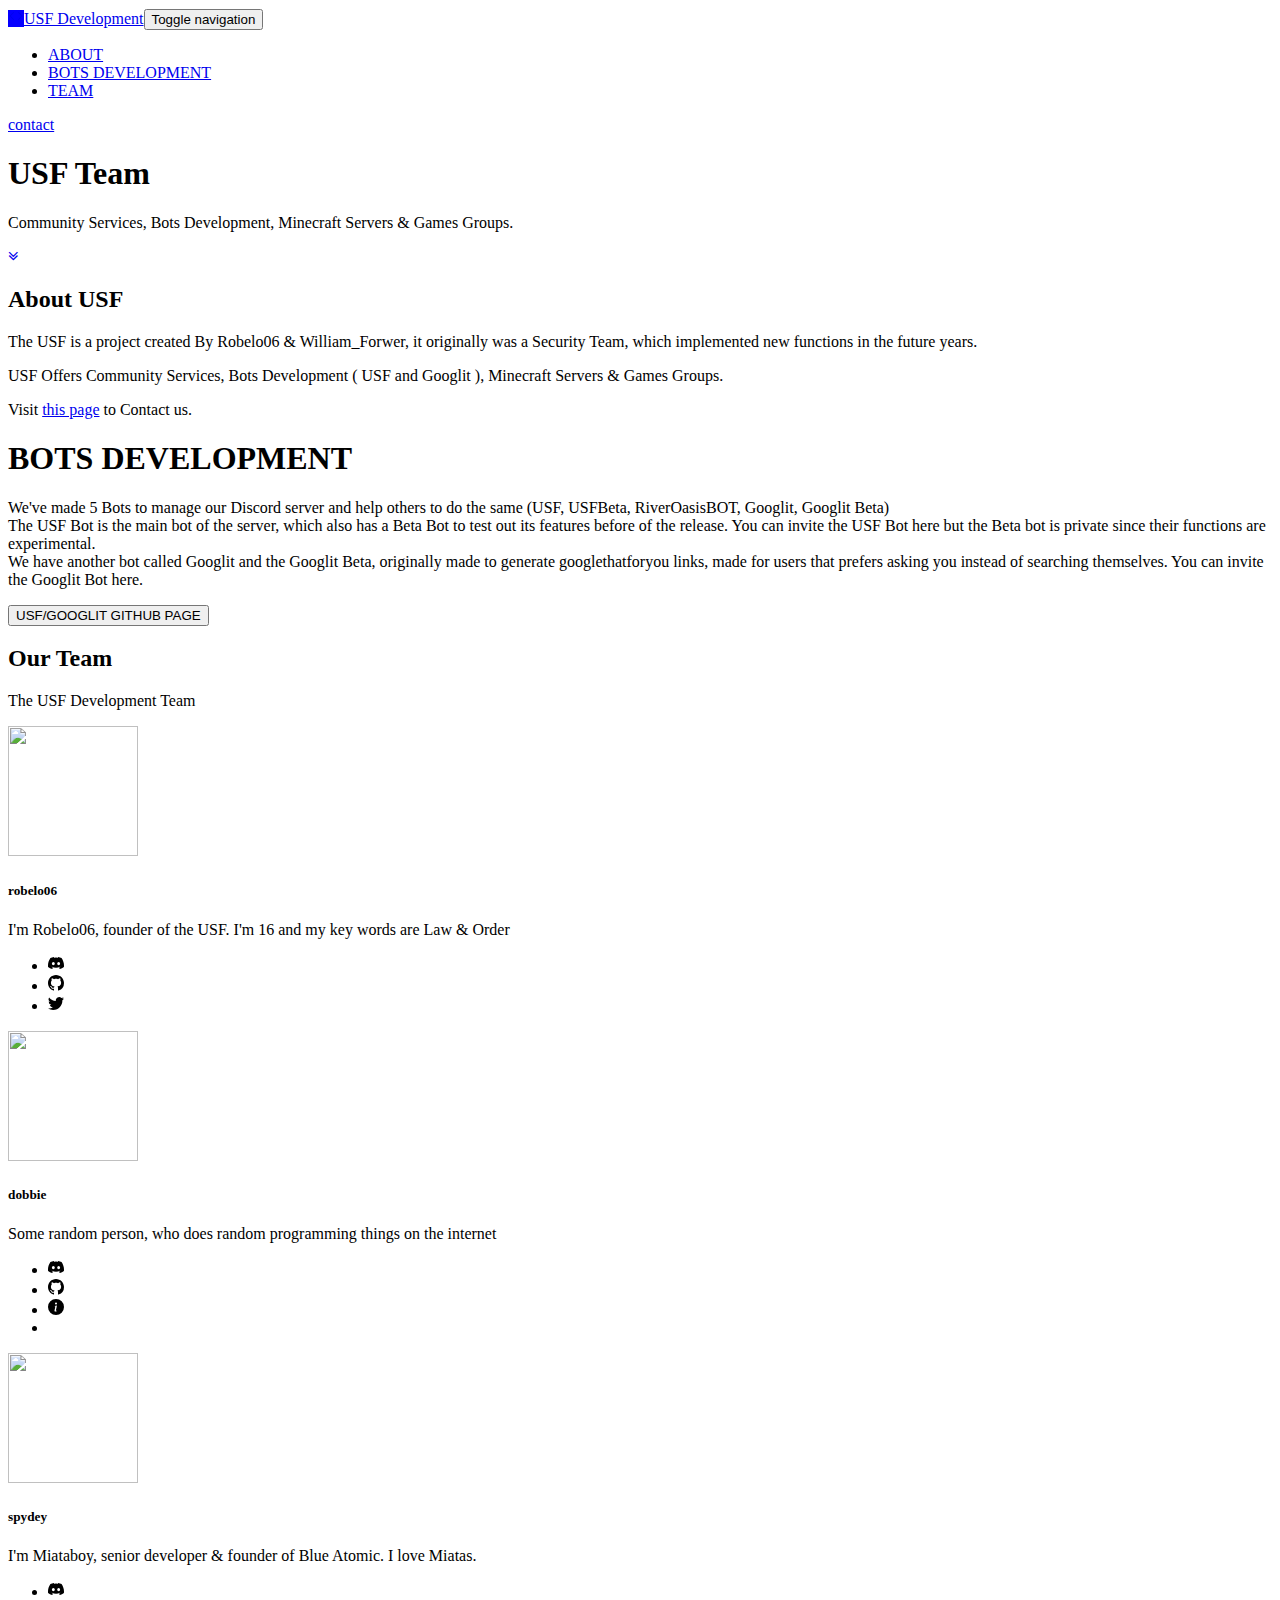
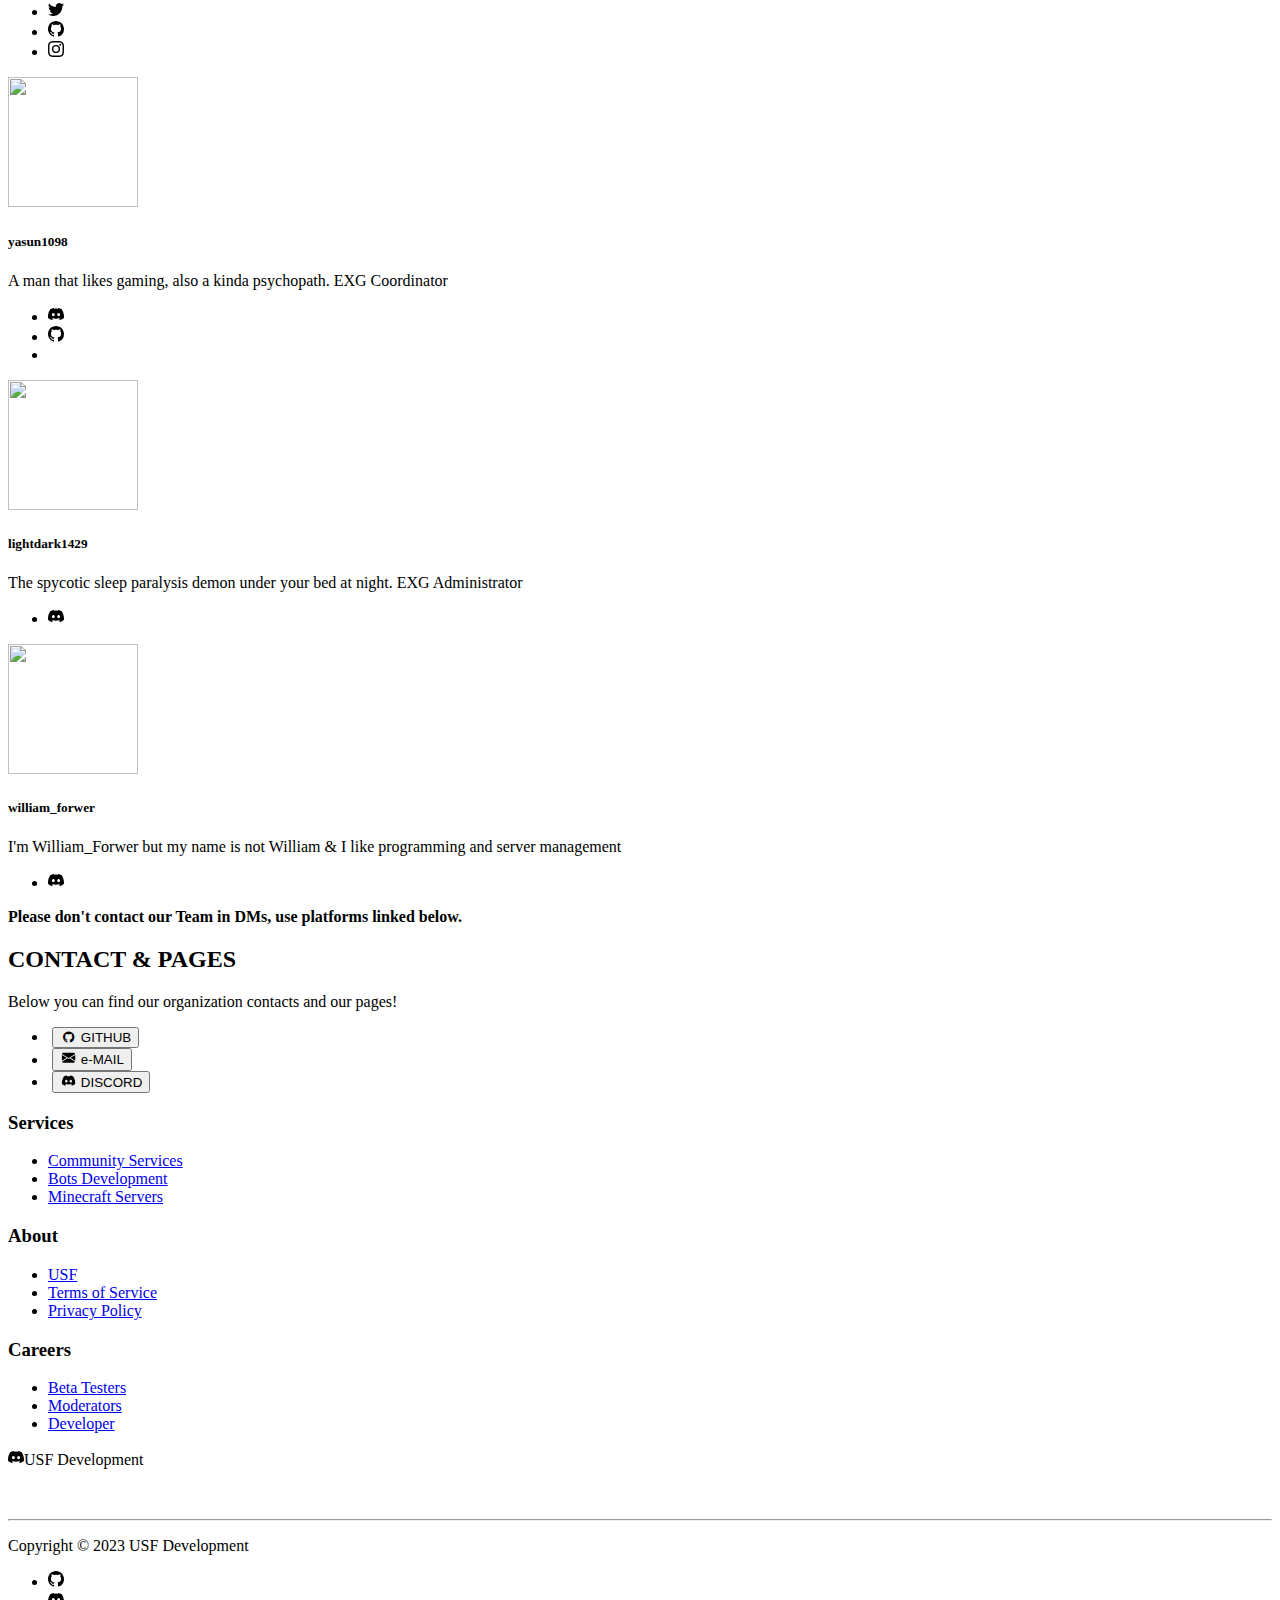
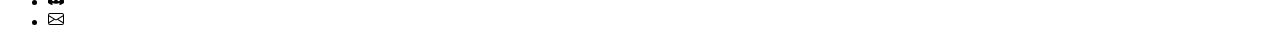
==== index.html @ 5e3c8e04 "added pages html" ====
<!DOCTYPE html><html data-bs-theme="light" lang="en" style="background: url(&quot;assets/img/pexels-pavel-danilyuk-6340791.jpg&quot;) center / cover no-repeat;"><head><meta charset="utf-8"><meta name="viewport" content="width=device-width, initial-scale=1.0, shrink-to-fit=no"><title>USF Main</title><meta name="description" content="Community Services | Discord Bots | Minecraft Servers | Games Groups &amp; More. USF Organization"><link rel="icon" type="image/png" sizes="813x529" href="assets/img/USFteam.png"><link rel="icon" type="image/png" sizes="813x529" href="assets/img/USFteam.png"><link rel="icon" type="image/png" sizes="813x529" href="assets/img/USFteam.png"><link rel="icon" type="image/png" sizes="813x529" href="assets/img/USFteam.png"><link rel="icon" type="image/png" sizes="813x529" href="assets/img/USFteam.png"><link rel="stylesheet" href="assets/bootstrap/css/bootstrap.min.css"><link rel="stylesheet" href="https://cdnjs.cloudflare.com/ajax/libs/font-awesome/4.7.0/css/font-awesome.min.css"><link rel="stylesheet" href="assets/css/styles.min.css"></head><body id="page-top" data-bs-spy="scroll" data-bs-target="#mainNav" data-bs-offset="77"><!-- Start: Navbar Right Links (Dark) --><nav class="navbar navbar-dark navbar-expand-md fixed-top bg-dark py-3"><div class="container"><a class="navbar-brand d-flex align-items-center" href="#"><span class="bs-icon-sm bs-icon-rounded bs-icon-primary d-flex justify-content-center align-items-center me-2 bs-icon" style="background: rgb(5,0,255);"><svg xmlns="http://www.w3.org/2000/svg" width="1em" height="1em" fill="currentColor" viewBox="0 0 16 16" class="bi bi-code">
  <path d="M5.854 4.854a.5.5 0 1 0-.708-.708l-3.5 3.5a.5.5 0 0 0 0 .708l3.5 3.5a.5.5 0 0 0 .708-.708L2.707 8l3.147-3.146zm4.292 0a.5.5 0 0 1 .708-.708l3.5 3.5a.5.5 0 0 1 0 .708l-3.5 3.5a.5.5 0 0 1-.708-.708L13.293 8l-3.147-3.146z"></path>
</svg></span><span>USF Development</span></a><button data-bs-toggle="collapse" class="navbar-toggler" data-bs-target="#navcol-5"><span class="visually-hidden">Toggle navigation</span><span class="navbar-toggler-icon"></span></button><div class="collapse navbar-collapse" id="navcol-5"><ul class="navbar-nav ms-auto"><li class="nav-item"><a class="nav-link active" href="#about" data-bs-target="#about">ABOUT</a></li><li class="nav-item"><a class="nav-link" href="#bots" data-bs-target="#bots">BOTS DEVELOPMENT</a></li><li class="nav-item"><a class="nav-link" href="#team" data-bs-target="#team">TEAM</a></li></ul><a class="btn btn-primary ms-md-2" role="button" href="#contact">contact</a></div></div></nav><!-- End: Navbar Right Links (Dark) --><header class="masthead" style="background-image:url('assets/img/intro-bg.jpg');"><div class="intro-body" style="background: url(&quot;assets/img/USFteam.png&quot;) center / cover;"><div class="container"><div class="row"><div class="col-lg-8 mx-auto" style="background: var(--bs-border-color-translucent);"><h1 class="brand-heading">USF Team</h1><p class="intro-text">Community Services, Bots Development, Minecraft Servers &amp; Games Groups.</p><a class="btn btn-link btn-circle" role="button" href="#about"><i class="fa fa-angle-double-down animated"></i></a></div></div></div></div></header><section class="text-center content-section" id="about" style="background: var(--bs-emphasis-color);"><div class="container"><div class="row"><div class="col-lg-8 mx-auto" style="background: var(--bs-border-color-translucent);"><h2>About USF</h2><p>The USF is a project created By Robelo06 &amp; William_Forwer, it originally was a Security Team, which implemented new functions in the future years.</p><p>USF Offers Community Services, Bots Development ( USF and Googlit ), Minecraft Servers &amp; Games Groups.</p><p>Visit  <a href="#contact-1">this page</a> to Contact us.</p></div></div></div></section><!-- Start: #bots --><section class="text-center download-section content-section" id="bots" style="background: url(&quot;assets/img/Alpha.jpg&quot;) right / cover no-repeat;"><div class="container"><div class="col-lg-8 mx-auto" style="background: var(--bs-border-color-translucent);"><h1 style="color: var(--bs-gray-300);">BOTS DEVELOPMENT</h1><p style="color: var(--bs-gray-300);">We've made 5 Bots to manage our Discord server and help others to do the same (USF, USFBeta, RiverOasisBOT, Googlit, Googlit Beta)<br>The USF Bot is the main bot of the server, which also has a Beta Bot to test out its features before of the release. You can invite the USF Bot here but the Beta bot is private since their functions are experimental.<br>We have another bot called Googlit and the Googlit Beta, originally made to generate googlethatforyou links, made for users that prefers asking you instead of searching themselves. You can invite the Googlit Bot here.</p><a href="https://github.com/USF-Team"><button class="btn btn-primary btn-lg btn-default" type="button" data-bs-target="https://github.com/USF-Team/">USF/GOOGLIT GITHUB PAGE</button></a></div></div></section><!-- End: #bots --><!-- Start: #usfteam --><section class="text-center content-section" id="team" style="background: url(&quot;assets/img/pexels-pavel-danilyuk-6340791.jpg&quot;) top / cover;"><!-- Start: Team --><div class="container py-4 py-xl-5"><div class="row mb-4 mb-lg-5"><div class="col-md-8 col-xl-6 text-center mx-auto" style="background: var(--bs-border-color-translucent);"><h2 style="background: var(--bs-border-color-translucent);">Our Team</h2><p>The USF Development Team</p></div></div><div class="row gy-4 row-cols-2 row-cols-md-4"><div class="col-md-4"><div class="card border-0 shadow-none"><div class="card-body text-center d-flex flex-column align-items-center p-0"><img class="rounded-circle mb-3 fit-cover" width="130" height="130" src="assets/img/Robelo06.jpg"><h5 class="fw-bold text-primary card-title mb-0"><strong>robelo06</strong></h5><p class="text-muted card-text mb-2">I'm Robelo06, founder of the USF. I'm 16 and my key words are Law &amp; Order</p><ul class="list-inline fs-6 text-muted w-100 mb-0"><li class="list-inline-item text-center list-inline-item list-inline-item"><div class="d-flex flex-column align-items-center"><a href="https://discord.com/channels/@me/715898328973574185"><svg class="bi bi-discord" xmlns="http://www.w3.org/2000/svg" width="1em" height="1em" viewbox="0 0 16 16"><path d="M13.545 2.907a13.227 13.227 0 0 0-3.257-1.011.05.05 0 0 0-.052.025c-.141.25-.297.577-.406.833a12.19 12.19 0 0 0-3.658 0 8.258 8.258 0 0 0-.412-.833.051.051 0 0 0-.052-.025c-1.125.194-2.22.534-3.257 1.011a.041.041 0 0 0-.021.018C.356 6.024-.213 9.047.066 12.032c.001.014.01.028.021.037a13.276 13.276 0 0 0 3.995 2.02.05.05 0 0 0 .056-.019c.308-.42.582-.863.818-1.329a.05.05 0 0 0-.01-.059.051.051 0 0 0-.018-.011 8.875 8.875 0 0 1-1.248-.595.05.05 0 0 1-.02-.066.051.051 0 0 1 .015-.019c.084-.063.168-.129.248-.195a.05.05 0 0 1 .051-.007c2.619 1.196 5.454 1.196 8.041 0a.052.052 0 0 1 .053.007c.08.066.164.132.248.195a.051.051 0 0 1-.004.085 8.254 8.254 0 0 1-1.249.594.05.05 0 0 0-.03.03.052.052 0 0 0 .003.041c.24.465.515.909.817 1.329a.05.05 0 0 0 .056.019 13.235 13.235 0 0 0 4.001-2.02.049.049 0 0 0 .021-.037c.334-3.451-.559-6.449-2.366-9.106a.034.034 0 0 0-.02-.019Zm-8.198 7.307c-.789 0-1.438-.724-1.438-1.612 0-.889.637-1.613 1.438-1.613.807 0 1.45.73 1.438 1.613 0 .888-.637 1.612-1.438 1.612Zm5.316 0c-.788 0-1.438-.724-1.438-1.612 0-.889.637-1.613 1.438-1.613.807 0 1.451.73 1.438 1.613 0 .888-.631 1.612-1.438 1.612Z"></path></svg></a></div></li><li class="list-inline-item text-center list-inline-item list-inline-item"><div class="d-flex flex-column align-items-center"><a href="https://github.com/Robelo06"><svg class="bi bi-github" xmlns="http://www.w3.org/2000/svg" width="1em" height="1em" viewbox="0 0 16 16"><path d="M8 0C3.58 0 0 3.58 0 8c0 3.54 2.29 6.53 5.47 7.59.4.07.55-.17.55-.38 0-.19-.01-.82-.01-1.49-2.01.37-2.53-.49-2.69-.94-.09-.23-.48-.94-.82-1.13-.28-.15-.68-.52-.01-.53.63-.01 1.08.58 1.23.82.72 1.21 1.87.87 2.33.66.07-.52.28-.87.51-1.07-1.78-.2-3.64-.89-3.64-3.95 0-.87.31-1.59.82-2.15-.08-.2-.36-1.02.08-2.12 0 0 .67-.21 2.2.82.64-.18 1.32-.27 2-.27.68 0 1.36.09 2 .27 1.53-1.04 2.2-.82 2.2-.82.44 1.1.16 1.92.08 2.12.51.56.82 1.27.82 2.15 0 3.07-1.87 3.75-3.65 3.95.29.25.54.73.54 1.48 0 1.07-.01 1.93-.01 2.2 0 .21.15.46.55.38A8.012 8.012 0 0 0 16 8c0-4.42-3.58-8-8-8z"></path></svg></a></div></li><li class="list-inline-item text-center list-inline-item list-inline-item"><div class="d-flex flex-column align-items-center"><a href="https://twitter.com/Robeus06"><svg class="bi bi-twitter" xmlns="http://www.w3.org/2000/svg" width="1em" height="1em" viewbox="0 0 16 16"><path d="M5.026 15c6.038 0 9.341-5.003 9.341-9.334 0-.14 0-.282-.006-.422A6.685 6.685 0 0 0 16 3.542a6.658 6.658 0 0 1-1.889.518 3.301 3.301 0 0 0 1.447-1.817 6.533 6.533 0 0 1-2.087.793A3.286 3.286 0 0 0 7.875 6.03a9.325 9.325 0 0 1-6.767-3.429 3.289 3.289 0 0 0 1.018 4.382A3.323 3.323 0 0 1 .64 6.575v.045a3.288 3.288 0 0 0 2.632 3.218 3.203 3.203 0 0 1-.865.115 3.23 3.23 0 0 1-.614-.057 3.283 3.283 0 0 0 3.067 2.277A6.588 6.588 0 0 1 .78 13.58a6.32 6.32 0 0 1-.78-.045A9.344 9.344 0 0 0 5.026 15z"></path></svg></a></div></li></ul></div></div></div><div class="col-md-4"><div class="card border-0 shadow-none"><div class="card-body text-center d-flex flex-column align-items-center p-0"><img class="rounded-circle mb-3 fit-cover" width="130" height="130" src="assets/img/Dobbie.jpg"><h5 class="fw-bold text-primary card-title mb-0"><strong>dobbie</strong></h5><p class="text-muted card-text mb-2">Some random person, who does random programming things on the internet</p><ul class="list-inline fs-6 text-muted w-100 mb-0"><li class="list-inline-item text-center"><div class="d-flex flex-column align-items-center"><a href="https://discord.com/channels/@me/820255805257023498"><svg class="bi bi-discord" xmlns="http://www.w3.org/2000/svg" width="1em" height="1em" viewBox="0 0 16 16">
    <path d="M13.545 2.907a13.227 13.227 0 0 0-3.257-1.011.05.05 0 0 0-.052.025c-.141.25-.297.577-.406.833a12.19 12.19 0 0 0-3.658 0 8.258 8.258 0 0 0-.412-.833.051.051 0 0 0-.052-.025c-1.125.194-2.22.534-3.257 1.011a.041.041 0 0 0-.021.018C.356 6.024-.213 9.047.066 12.032c.001.014.01.028.021.037a13.276 13.276 0 0 0 3.995 2.02.05.05 0 0 0 .056-.019c.308-.42.582-.863.818-1.329a.05.05 0 0 0-.01-.059.051.051 0 0 0-.018-.011 8.875 8.875 0 0 1-1.248-.595.05.05 0 0 1-.02-.066.051.051 0 0 1 .015-.019c.084-.063.168-.129.248-.195a.05.05 0 0 1 .051-.007c2.619 1.196 5.454 1.196 8.041 0a.052.052 0 0 1 .053.007c.08.066.164.132.248.195a.051.051 0 0 1-.004.085 8.254 8.254 0 0 1-1.249.594.05.05 0 0 0-.03.03.052.052 0 0 0 .003.041c.24.465.515.909.817 1.329a.05.05 0 0 0 .056.019 13.235 13.235 0 0 0 4.001-2.02.049.049 0 0 0 .021-.037c.334-3.451-.559-6.449-2.366-9.106a.034.034 0 0 0-.02-.019Zm-8.198 7.307c-.789 0-1.438-.724-1.438-1.612 0-.889.637-1.613 1.438-1.613.807 0 1.45.73 1.438 1.613 0 .888-.637 1.612-1.438 1.612Zm5.316 0c-.788 0-1.438-.724-1.438-1.612 0-.889.637-1.613 1.438-1.613.807 0 1.451.73 1.438 1.613 0 .888-.631 1.612-1.438 1.612Z"></path>
    </svg></a></div></li><li class="list-inline-item text-center"><div class="d-flex flex-column align-items-center"><a href="https://github.com/Dobby-progam"><svg class="bi bi-github" xmlns="http://www.w3.org/2000/svg" width="1em" height="1em" viewBox="0 0 16 16">
    <path d="M8 0C3.58 0 0 3.58 0 8c0 3.54 2.29 6.53 5.47 7.59.4.07.55-.17.55-.38 0-.19-.01-.82-.01-1.49-2.01.37-2.53-.49-2.69-.94-.09-.23-.48-.94-.82-1.13-.28-.15-.68-.52-.01-.53.63-.01 1.08.58 1.23.82.72 1.21 1.87.87 2.33.66.07-.52.28-.87.51-1.07-1.78-.2-3.64-.89-3.64-3.95 0-.87.31-1.59.82-2.15-.08-.2-.36-1.02.08-2.12 0 0 .67-.21 2.2.82.64-.18 1.32-.27 2-.27.68 0 1.36.09 2 .27 1.53-1.04 2.2-.82 2.2-.82.44 1.1.16 1.92.08 2.12.51.56.82 1.27.82 2.15 0 3.07-1.87 3.75-3.65 3.95.29.25.54.73.54 1.48 0 1.07-.01 1.93-.01 2.2 0 .21.15.46.55.38A8.012 8.012 0 0 0 16 8c0-4.42-3.58-8-8-8z"></path>
    </svg></a></div></li><li class="list-inline-item text-center"><div class="d-flex flex-column align-items-center"><a href="http://dobbie.eu.org/"><svg class="bi bi-info-circle-fill" xmlns="http://www.w3.org/2000/svg" width="1em" height="1em" viewBox="0 0 16 16">
    <path d="M8 16A8 8 0 1 0 8 0a8 8 0 0 0 0 16zm.93-9.412-1 4.705c-.07.34.029.533.304.533.194 0 .487-.07.686-.246l-.088.416c-.287.346-.92.598-1.465.598-.703 0-1.002-.422-.808-1.319l.738-3.468c.064-.293.006-.399-.287-.47l-.451-.081.082-.381 2.29-.287zM8 5.5a1 1 0 1 1 0-2 1 1 0 0 1 0 2z"></path>
    </svg></a></div></li><li class="list-inline-item text-center"><div class="d-flex flex-column align-items-center"></div></li></ul></div></div></div><div class="col-md-4"><div class="card border-0 shadow-none"><div class="card-body text-center d-flex flex-column align-items-center p-0"><img class="rounded-circle mb-3 fit-cover" width="130" height="130" src="assets/img/spyro.jpg"><h5 class="fw-bold text-primary card-title mb-0">spydey</h5><p class="text-muted card-text mb-2">I'm Miataboy, senior developer &amp; founder of Blue Atomic. I love Miatas.</p><ul class="list-inline fs-6 text-muted w-100 mb-0"><li class="list-inline-item text-center"><div class="d-flex flex-column align-items-center"><a href="https://discord.com/channels/@me/839237573595365406"><svg class="bi bi-discord" xmlns="http://www.w3.org/2000/svg" width="1em" height="1em" viewBox="0 0 16 16">
    <path d="M13.545 2.907a13.227 13.227 0 0 0-3.257-1.011.05.05 0 0 0-.052.025c-.141.25-.297.577-.406.833a12.19 12.19 0 0 0-3.658 0 8.258 8.258 0 0 0-.412-.833.051.051 0 0 0-.052-.025c-1.125.194-2.22.534-3.257 1.011a.041.041 0 0 0-.021.018C.356 6.024-.213 9.047.066 12.032c.001.014.01.028.021.037a13.276 13.276 0 0 0 3.995 2.02.05.05 0 0 0 .056-.019c.308-.42.582-.863.818-1.329a.05.05 0 0 0-.01-.059.051.051 0 0 0-.018-.011 8.875 8.875 0 0 1-1.248-.595.05.05 0 0 1-.02-.066.051.051 0 0 1 .015-.019c.084-.063.168-.129.248-.195a.05.05 0 0 1 .051-.007c2.619 1.196 5.454 1.196 8.041 0a.052.052 0 0 1 .053.007c.08.066.164.132.248.195a.051.051 0 0 1-.004.085 8.254 8.254 0 0 1-1.249.594.05.05 0 0 0-.03.03.052.052 0 0 0 .003.041c.24.465.515.909.817 1.329a.05.05 0 0 0 .056.019 13.235 13.235 0 0 0 4.001-2.02.049.049 0 0 0 .021-.037c.334-3.451-.559-6.449-2.366-9.106a.034.034 0 0 0-.02-.019Zm-8.198 7.307c-.789 0-1.438-.724-1.438-1.612 0-.889.637-1.613 1.438-1.613.807 0 1.45.73 1.438 1.613 0 .888-.637 1.612-1.438 1.612Zm5.316 0c-.788 0-1.438-.724-1.438-1.612 0-.889.637-1.613 1.438-1.613.807 0 1.451.73 1.438 1.613 0 .888-.631 1.612-1.438 1.612Z"></path>
    </svg></a></div></li><li class="list-inline-item text-center"><div class="d-flex flex-column align-items-center"><a href="https://twitter.com/MiataBoyMX"><svg class="bi bi-twitter" xmlns="http://www.w3.org/2000/svg" width="1em" height="1em" viewBox="0 0 16 16">
    <path d="M5.026 15c6.038 0 9.341-5.003 9.341-9.334 0-.14 0-.282-.006-.422A6.685 6.685 0 0 0 16 3.542a6.658 6.658 0 0 1-1.889.518 3.301 3.301 0 0 0 1.447-1.817 6.533 6.533 0 0 1-2.087.793A3.286 3.286 0 0 0 7.875 6.03a9.325 9.325 0 0 1-6.767-3.429 3.289 3.289 0 0 0 1.018 4.382A3.323 3.323 0 0 1 .64 6.575v.045a3.288 3.288 0 0 0 2.632 3.218 3.203 3.203 0 0 1-.865.115 3.23 3.23 0 0 1-.614-.057 3.283 3.283 0 0 0 3.067 2.277A6.588 6.588 0 0 1 .78 13.58a6.32 6.32 0 0 1-.78-.045A9.344 9.344 0 0 0 5.026 15z"></path>
    </svg></a></div></li><li class="list-inline-item text-center"><div class="d-flex flex-column align-items-center"><a href="https://github.com/MiataBoy"><svg class="bi bi-github" xmlns="http://www.w3.org/2000/svg" width="1em" height="1em" viewBox="0 0 16 16">
    <path d="M8 0C3.58 0 0 3.58 0 8c0 3.54 2.29 6.53 5.47 7.59.4.07.55-.17.55-.38 0-.19-.01-.82-.01-1.49-2.01.37-2.53-.49-2.69-.94-.09-.23-.48-.94-.82-1.13-.28-.15-.68-.52-.01-.53.63-.01 1.08.58 1.23.82.72 1.21 1.87.87 2.33.66.07-.52.28-.87.51-1.07-1.78-.2-3.64-.89-3.64-3.95 0-.87.31-1.59.82-2.15-.08-.2-.36-1.02.08-2.12 0 0 .67-.21 2.2.82.64-.18 1.32-.27 2-.27.68 0 1.36.09 2 .27 1.53-1.04 2.2-.82 2.2-.82.44 1.1.16 1.92.08 2.12.51.56.82 1.27.82 2.15 0 3.07-1.87 3.75-3.65 3.95.29.25.54.73.54 1.48 0 1.07-.01 1.93-.01 2.2 0 .21.15.46.55.38A8.012 8.012 0 0 0 16 8c0-4.42-3.58-8-8-8z"></path>
    </svg></a></div></li><li class="list-inline-item text-center"><div class="d-flex flex-column align-items-center"><a href="https://instagram.com/MiataBoySpyro"><svg class="bi bi-instagram" xmlns="http://www.w3.org/2000/svg" width="1em" height="1em" viewBox="0 0 16 16">
    <path d="M8 0C5.829 0 5.556.01 4.703.048 3.85.088 3.269.222 2.76.42a3.917 3.917 0 0 0-1.417.923A3.927 3.927 0 0 0 .42 2.76C.222 3.268.087 3.85.048 4.7.01 5.555 0 5.827 0 8.001c0 2.172.01 2.444.048 3.297.04.852.174 1.433.372 1.942.205.526.478.972.923 1.417.444.445.89.719 1.416.923.51.198 1.09.333 1.942.372C5.555 15.99 5.827 16 8 16s2.444-.01 3.298-.048c.851-.04 1.434-.174 1.943-.372a3.916 3.916 0 0 0 1.416-.923c.445-.445.718-.891.923-1.417.197-.509.332-1.09.372-1.942C15.99 10.445 16 10.173 16 8s-.01-2.445-.048-3.299c-.04-.851-.175-1.433-.372-1.941a3.926 3.926 0 0 0-.923-1.417A3.911 3.911 0 0 0 13.24.42c-.51-.198-1.092-.333-1.943-.372C10.443.01 10.172 0 7.998 0h.003zm-.717 1.442h.718c2.136 0 2.389.007 3.232.046.78.035 1.204.166 1.486.275.373.145.64.319.92.599.28.28.453.546.598.92.11.281.24.705.275 1.485.039.843.047 1.096.047 3.231s-.008 2.389-.047 3.232c-.035.78-.166 1.203-.275 1.485a2.47 2.47 0 0 1-.599.919c-.28.28-.546.453-.92.598-.28.11-.704.24-1.485.276-.843.038-1.096.047-3.232.047s-2.39-.009-3.233-.047c-.78-.036-1.203-.166-1.485-.276a2.478 2.478 0 0 1-.92-.598 2.48 2.48 0 0 1-.6-.92c-.109-.281-.24-.705-.275-1.485-.038-.843-.046-1.096-.046-3.233 0-2.136.008-2.388.046-3.231.036-.78.166-1.204.276-1.486.145-.373.319-.64.599-.92.28-.28.546-.453.92-.598.282-.11.705-.24 1.485-.276.738-.034 1.024-.044 2.515-.045v.002zm4.988 1.328a.96.96 0 1 0 0 1.92.96.96 0 0 0 0-1.92zm-4.27 1.122a4.109 4.109 0 1 0 0 8.217 4.109 4.109 0 0 0 0-8.217zm0 1.441a2.667 2.667 0 1 1 0 5.334 2.667 2.667 0 0 1 0-5.334z"></path>
    </svg></a></div></li></ul></div></div></div></div><p></p><div class="row gy-4 row-cols-2 row-cols-md-4"><div class="col-md-4"><div class="card border-0 shadow-none"><div class="card-body text-center d-flex flex-column align-items-center p-0"><img class="rounded-circle mb-3 fit-cover" width="130" height="130" src="assets/img/yasun1098.jpg"><h5 class="fw-bold text-primary card-title mb-0"><strong>yasun1098</strong></h5><p class="text-muted card-text mb-2">A man that likes gaming, also a kinda psychopath. EXG Coordinator</p><ul class="list-inline fs-6 text-muted w-100 mb-0"><li class="list-inline-item text-center list-inline-item list-inline-item"><div class="d-flex flex-column align-items-center"><a href="https://discord.com/channels/@me/1006139155161567292"><svg class="bi bi-discord" xmlns="http://www.w3.org/2000/svg" width="1em" height="1em" viewbox="0 0 16 16"><path d="M13.545 2.907a13.227 13.227 0 0 0-3.257-1.011.05.05 0 0 0-.052.025c-.141.25-.297.577-.406.833a12.19 12.19 0 0 0-3.658 0 8.258 8.258 0 0 0-.412-.833.051.051 0 0 0-.052-.025c-1.125.194-2.22.534-3.257 1.011a.041.041 0 0 0-.021.018C.356 6.024-.213 9.047.066 12.032c.001.014.01.028.021.037a13.276 13.276 0 0 0 3.995 2.02.05.05 0 0 0 .056-.019c.308-.42.582-.863.818-1.329a.05.05 0 0 0-.01-.059.051.051 0 0 0-.018-.011 8.875 8.875 0 0 1-1.248-.595.05.05 0 0 1-.02-.066.051.051 0 0 1 .015-.019c.084-.063.168-.129.248-.195a.05.05 0 0 1 .051-.007c2.619 1.196 5.454 1.196 8.041 0a.052.052 0 0 1 .053.007c.08.066.164.132.248.195a.051.051 0 0 1-.004.085 8.254 8.254 0 0 1-1.249.594.05.05 0 0 0-.03.03.052.052 0 0 0 .003.041c.24.465.515.909.817 1.329a.05.05 0 0 0 .056.019 13.235 13.235 0 0 0 4.001-2.02.049.049 0 0 0 .021-.037c.334-3.451-.559-6.449-2.366-9.106a.034.034 0 0 0-.02-.019Zm-8.198 7.307c-.789 0-1.438-.724-1.438-1.612 0-.889.637-1.613 1.438-1.613.807 0 1.45.73 1.438 1.613 0 .888-.637 1.612-1.438 1.612Zm5.316 0c-.788 0-1.438-.724-1.438-1.612 0-.889.637-1.613 1.438-1.613.807 0 1.451.73 1.438 1.613 0 .888-.631 1.612-1.438 1.612Z"></path></svg></a></div></li><li class="list-inline-item text-center list-inline-item list-inline-item"><div class="d-flex flex-column align-items-center"><a href="https://github.com/SABINNE1098"><svg class="bi bi-github" xmlns="http://www.w3.org/2000/svg" width="1em" height="1em" viewbox="0 0 16 16"><path d="M8 0C3.58 0 0 3.58 0 8c0 3.54 2.29 6.53 5.47 7.59.4.07.55-.17.55-.38 0-.19-.01-.82-.01-1.49-2.01.37-2.53-.49-2.69-.94-.09-.23-.48-.94-.82-1.13-.28-.15-.68-.52-.01-.53.63-.01 1.08.58 1.23.82.72 1.21 1.87.87 2.33.66.07-.52.28-.87.51-1.07-1.78-.2-3.64-.89-3.64-3.95 0-.87.31-1.59.82-2.15-.08-.2-.36-1.02.08-2.12 0 0 .67-.21 2.2.82.64-.18 1.32-.27 2-.27.68 0 1.36.09 2 .27 1.53-1.04 2.2-.82 2.2-.82.44 1.1.16 1.92.08 2.12.51.56.82 1.27.82 2.15 0 3.07-1.87 3.75-3.65 3.95.29.25.54.73.54 1.48 0 1.07-.01 1.93-.01 2.2 0 .21.15.46.55.38A8.012 8.012 0 0 0 16 8c0-4.42-3.58-8-8-8z"></path></svg></a></div></li><li class="list-inline-item text-center list-inline-item list-inline-item"><div class="d-flex flex-column align-items-center"></div></li></ul></div></div></div><div class="col-md-4"><div class="card border-0 shadow-none"><div class="card-body text-center d-flex flex-column align-items-center p-0"><img class="rounded-circle mb-3 fit-cover" width="130" height="130" src="assets/img/Lightdark1429.jpg"><h5 class="fw-bold text-primary card-title mb-0"><strong>lightdark1429</strong></h5><p class="text-muted card-text mb-2">The spycotic sleep paralysis demon under your bed at night. EXG Administrator</p><ul class="list-inline fs-6 text-muted w-100 mb-0"><li class="list-inline-item text-center"><div class="d-flex flex-column align-items-center"><a href="https://discord.com/channels/@me/1003309247439839292"><svg class="bi bi-discord" xmlns="http://www.w3.org/2000/svg" width="1em" height="1em" viewBox="0 0 16 16">
    <path d="M13.545 2.907a13.227 13.227 0 0 0-3.257-1.011.05.05 0 0 0-.052.025c-.141.25-.297.577-.406.833a12.19 12.19 0 0 0-3.658 0 8.258 8.258 0 0 0-.412-.833.051.051 0 0 0-.052-.025c-1.125.194-2.22.534-3.257 1.011a.041.041 0 0 0-.021.018C.356 6.024-.213 9.047.066 12.032c.001.014.01.028.021.037a13.276 13.276 0 0 0 3.995 2.02.05.05 0 0 0 .056-.019c.308-.42.582-.863.818-1.329a.05.05 0 0 0-.01-.059.051.051 0 0 0-.018-.011 8.875 8.875 0 0 1-1.248-.595.05.05 0 0 1-.02-.066.051.051 0 0 1 .015-.019c.084-.063.168-.129.248-.195a.05.05 0 0 1 .051-.007c2.619 1.196 5.454 1.196 8.041 0a.052.052 0 0 1 .053.007c.08.066.164.132.248.195a.051.051 0 0 1-.004.085 8.254 8.254 0 0 1-1.249.594.05.05 0 0 0-.03.03.052.052 0 0 0 .003.041c.24.465.515.909.817 1.329a.05.05 0 0 0 .056.019 13.235 13.235 0 0 0 4.001-2.02.049.049 0 0 0 .021-.037c.334-3.451-.559-6.449-2.366-9.106a.034.034 0 0 0-.02-.019Zm-8.198 7.307c-.789 0-1.438-.724-1.438-1.612 0-.889.637-1.613 1.438-1.613.807 0 1.45.73 1.438 1.613 0 .888-.637 1.612-1.438 1.612Zm5.316 0c-.788 0-1.438-.724-1.438-1.612 0-.889.637-1.613 1.438-1.613.807 0 1.451.73 1.438 1.613 0 .888-.631 1.612-1.438 1.612Z"></path>
    </svg></a></div></li></ul></div></div></div><div class="col-md-4"><div class="card border-0 shadow-none"><div class="card-body text-center d-flex flex-column align-items-center p-0"><img class="rounded-circle mb-3 fit-cover" width="130" height="130" src="assets/img/William_Forwer.jpg"><h5 class="fw-bold text-primary card-title mb-0">william_forwer</h5><p class="text-muted card-text mb-2">I'm William_Forwer but my name is not William &amp; I like programming and server management</p><ul class="list-inline fs-6 text-muted w-100 mb-0"><li class="list-inline-item text-center"><div class="d-flex flex-column align-items-center"><a href="https://discord.com/channels/@me/964902221634482216"><svg class="bi bi-discord" xmlns="http://www.w3.org/2000/svg" width="1em" height="1em" viewBox="0 0 16 16">
    <path d="M13.545 2.907a13.227 13.227 0 0 0-3.257-1.011.05.05 0 0 0-.052.025c-.141.25-.297.577-.406.833a12.19 12.19 0 0 0-3.658 0 8.258 8.258 0 0 0-.412-.833.051.051 0 0 0-.052-.025c-1.125.194-2.22.534-3.257 1.011a.041.041 0 0 0-.021.018C.356 6.024-.213 9.047.066 12.032c.001.014.01.028.021.037a13.276 13.276 0 0 0 3.995 2.02.05.05 0 0 0 .056-.019c.308-.42.582-.863.818-1.329a.05.05 0 0 0-.01-.059.051.051 0 0 0-.018-.011 8.875 8.875 0 0 1-1.248-.595.05.05 0 0 1-.02-.066.051.051 0 0 1 .015-.019c.084-.063.168-.129.248-.195a.05.05 0 0 1 .051-.007c2.619 1.196 5.454 1.196 8.041 0a.052.052 0 0 1 .053.007c.08.066.164.132.248.195a.051.051 0 0 1-.004.085 8.254 8.254 0 0 1-1.249.594.05.05 0 0 0-.03.03.052.052 0 0 0 .003.041c.24.465.515.909.817 1.329a.05.05 0 0 0 .056.019 13.235 13.235 0 0 0 4.001-2.02.049.049 0 0 0 .021-.037c.334-3.451-.559-6.449-2.366-9.106a.034.034 0 0 0-.02-.019Zm-8.198 7.307c-.789 0-1.438-.724-1.438-1.612 0-.889.637-1.613 1.438-1.613.807 0 1.45.73 1.438 1.613 0 .888-.637 1.612-1.438 1.612Zm5.316 0c-.788 0-1.438-.724-1.438-1.612 0-.889.637-1.613 1.438-1.613.807 0 1.451.73 1.438 1.613 0 .888-.631 1.612-1.438 1.612Z"></path>
    </svg></a></div></li></ul></div></div></div></div><div class="row gy-4 row-cols-2 row-cols-md-4"><div class="col-md-4"><div class="card border-0 shadow-none"></div></div><div class="col-md-4"><div class="card border-0 shadow-none"></div></div><div class="col-md-3"><div class="card border-0 shadow-none"></div></div></div></div><!-- End: Team --><p style="background: var(--bs-border-color-translucent);"><strong>Please don't contact our Team in DMs, use platforms linked below.</strong></p></section><!-- End: #usfteam --><!-- Start: #contact --><section class="text-center content-section" id="contact" style="background: url(&quot;assets/img/Wall.avif&quot;) center / contain no-repeat;"><div class="row"><div class="col-lg-8 mx-auto" style="background: var(--bs-border-color-translucent);"><h2>CONTACT &amp; PAGES</h2><p>Below you can find our organization contacts and our pages!</p><ul class="list-inline banner-social-buttons"><li class="list-inline-item">&nbsp;<a href="https://github.com/USF-Team"><button class="btn btn-primary btn-lg btn-default" type="button"><i class="fa fa-github fa-fw"></i><span class="network-name"> GITHUB</span></button></a></li><li class="list-inline-item">&nbsp;<a href="mailto:usfdiscordteam@gmail.com"><button class="btn btn-primary btn-lg btn-default" type="button"><svg class="bi bi-envelope-fill fa-fw" xmlns="http://www.w3.org/2000/svg" width="1em" height="1em" fill="currentColor" viewBox="0 0 16 16">
        <path d="M.05 3.555A2 2 0 0 1 2 2h12a2 2 0 0 1 1.95 1.555L8 8.414.05 3.555ZM0 4.697v7.104l5.803-3.558L0 4.697ZM6.761 8.83l-6.57 4.027A2 2 0 0 0 2 14h12a2 2 0 0 0 1.808-1.144l-6.57-4.027L8 9.586l-1.239-.757Zm3.436-.586L16 11.801V4.697l-5.803 3.546Z"></path>
    </svg><span class="network-name"> e-MAIL</span></button></a></li><li class="list-inline-item">&nbsp;<a href="https://dsc.gg/usfteam"><button class="btn btn-primary btn-lg btn-default" type="button"><svg class="bi bi-discord fa-fw" xmlns="http://www.w3.org/2000/svg" width="1em" height="1em" fill="currentColor" viewBox="0 0 16 16">
        <path d="M13.545 2.907a13.227 13.227 0 0 0-3.257-1.011.05.05 0 0 0-.052.025c-.141.25-.297.577-.406.833a12.19 12.19 0 0 0-3.658 0 8.258 8.258 0 0 0-.412-.833.051.051 0 0 0-.052-.025c-1.125.194-2.22.534-3.257 1.011a.041.041 0 0 0-.021.018C.356 6.024-.213 9.047.066 12.032c.001.014.01.028.021.037a13.276 13.276 0 0 0 3.995 2.02.05.05 0 0 0 .056-.019c.308-.42.582-.863.818-1.329a.05.05 0 0 0-.01-.059.051.051 0 0 0-.018-.011 8.875 8.875 0 0 1-1.248-.595.05.05 0 0 1-.02-.066.051.051 0 0 1 .015-.019c.084-.063.168-.129.248-.195a.05.05 0 0 1 .051-.007c2.619 1.196 5.454 1.196 8.041 0a.052.052 0 0 1 .053.007c.08.066.164.132.248.195a.051.051 0 0 1-.004.085 8.254 8.254 0 0 1-1.249.594.05.05 0 0 0-.03.03.052.052 0 0 0 .003.041c.24.465.515.909.817 1.329a.05.05 0 0 0 .056.019 13.235 13.235 0 0 0 4.001-2.02.049.049 0 0 0 .021-.037c.334-3.451-.559-6.449-2.366-9.106a.034.034 0 0 0-.02-.019Zm-8.198 7.307c-.789 0-1.438-.724-1.438-1.612 0-.889.637-1.613 1.438-1.613.807 0 1.45.73 1.438 1.613 0 .888-.637 1.612-1.438 1.612Zm5.316 0c-.788 0-1.438-.724-1.438-1.612 0-.889.637-1.613 1.438-1.613.807 0 1.451.73 1.438 1.613 0 .888-.631 1.612-1.438 1.612Z"></path>
    </svg><span class="network-name"> DISCORD</span></button></a></li></ul></div></div><div class="row gy-4 row-cols-2 row-cols-md-4"><div class="col-md-4"><div class="card border-0 shadow-none"></div></div><div class="col-md-4"><div class="card border-0 shadow-none"></div></div><div class="col-md-3"><div class="card border-0 shadow-none"></div></div></div></section><!-- End: #contact --><!-- Start: Map Clean --><div class="map-clean"></div><!-- End: Map Clean --><footer><div class="container text-center"><p></p></div><!-- Start: Footer Dark Multi Column --><footer class="text-white bg-dark"><div class="container py-4 py-lg-5"><div class="row justify-content-center"><!-- Start: Services --><div class="col-sm-4 col-md-3 text-center text-lg-start d-flex flex-column"><h3 class="fs-6 text-white">Services</h3><ul class="list-unstyled"><li><a class="link-light" href="https://dsc.gg/usfteam">Community Services</a></li><li><a class="link-light" href="#bots">Bots Development</a></li><li><a class="link-light" href="https://dsc.gg/usfteam">Minecraft Servers</a></li></ul></div><!-- End: Services --><!-- Start: About --><div class="col-sm-4 col-md-3 text-center text-lg-start d-flex flex-column"><h3 class="fs-6 text-white">About</h3><ul class="list-unstyled"><li><a class="link-light" href="#about">USF</a></li><li><a class="link-light" href="tos.html">Terms of Service</a></li><li><a class="link-light" href="tos.html#pp">Privacy Policy</a></li></ul></div><!-- End: About --><!-- Start: Careers --><div class="col-sm-4 col-md-3 text-center text-lg-start d-flex flex-column"><h3 class="fs-6 text-white">Careers</h3><ul class="list-unstyled"><li><a class="link-light" href="careers.html#beta">Beta Testers</a></li><li><a class="link-light" href="careers.html#mod">Moderators</a></li><li><a class="link-light" href="careers.html#team">Developer</a></li></ul></div><!-- End: Careers --><!-- Start: Social Icons --><div class="col-lg-3 text-center text-lg-start d-flex flex-column align-items-center order-first align-items-lg-start order-lg-last"><div class="fw-bold d-flex align-items-center mb-2"><span class="bs-icon-sm bs-icon-rounded bs-icon-primary d-flex justify-content-center align-items-center bs-icon me-2"><svg xmlns="http://www.w3.org/2000/svg" width="1em" height="1em" fill="currentColor" viewBox="0 0 16 16" class="bi bi-discord fs-5">
  <path d="M13.545 2.907a13.227 13.227 0 0 0-3.257-1.011.05.05 0 0 0-.052.025c-.141.25-.297.577-.406.833a12.19 12.19 0 0 0-3.658 0 8.258 8.258 0 0 0-.412-.833.051.051 0 0 0-.052-.025c-1.125.194-2.22.534-3.257 1.011a.041.041 0 0 0-.021.018C.356 6.024-.213 9.047.066 12.032c.001.014.01.028.021.037a13.276 13.276 0 0 0 3.995 2.02.05.05 0 0 0 .056-.019c.308-.42.582-.863.818-1.329a.05.05 0 0 0-.01-.059.051.051 0 0 0-.018-.011 8.875 8.875 0 0 1-1.248-.595.05.05 0 0 1-.02-.066.051.051 0 0 1 .015-.019c.084-.063.168-.129.248-.195a.05.05 0 0 1 .051-.007c2.619 1.196 5.454 1.196 8.041 0a.052.052 0 0 1 .053.007c.08.066.164.132.248.195a.051.051 0 0 1-.004.085 8.254 8.254 0 0 1-1.249.594.05.05 0 0 0-.03.03.052.052 0 0 0 .003.041c.24.465.515.909.817 1.329a.05.05 0 0 0 .056.019 13.235 13.235 0 0 0 4.001-2.02.049.049 0 0 0 .021-.037c.334-3.451-.559-6.449-2.366-9.106a.034.034 0 0 0-.02-.019Zm-8.198 7.307c-.789 0-1.438-.724-1.438-1.612 0-.889.637-1.613 1.438-1.613.807 0 1.45.73 1.438 1.613 0 .888-.637 1.612-1.438 1.612Zm5.316 0c-.788 0-1.438-.724-1.438-1.612 0-.889.637-1.613 1.438-1.613.807 0 1.451.73 1.438 1.613 0 .888-.631 1.612-1.438 1.612Z"></path>
</svg></span><span>USF Development</span></div><p class="text-muted"><span style="color: rgb(255, 255, 255);">Community Services, Bots Development, Minecraft Servers &amp; Games Groups</span></p></div><!-- End: Social Icons --></div><hr><div class="d-flex justify-content-between align-items-center pt-3"><p class="mb-0">Copyright © 2023 USF Development</p><ul class="list-inline mb-0"><li class="list-inline-item"><svg xmlns="http://www.w3.org/2000/svg" width="1em" height="1em" fill="currentColor" viewBox="0 0 16 16" class="bi bi-github">
  <path d="M8 0C3.58 0 0 3.58 0 8c0 3.54 2.29 6.53 5.47 7.59.4.07.55-.17.55-.38 0-.19-.01-.82-.01-1.49-2.01.37-2.53-.49-2.69-.94-.09-.23-.48-.94-.82-1.13-.28-.15-.68-.52-.01-.53.63-.01 1.08.58 1.23.82.72 1.21 1.87.87 2.33.66.07-.52.28-.87.51-1.07-1.78-.2-3.64-.89-3.64-3.95 0-.87.31-1.59.82-2.15-.08-.2-.36-1.02.08-2.12 0 0 .67-.21 2.2.82.64-.18 1.32-.27 2-.27.68 0 1.36.09 2 .27 1.53-1.04 2.2-.82 2.2-.82.44 1.1.16 1.92.08 2.12.51.56.82 1.27.82 2.15 0 3.07-1.87 3.75-3.65 3.95.29.25.54.73.54 1.48 0 1.07-.01 1.93-.01 2.2 0 .21.15.46.55.38A8.012 8.012 0 0 0 16 8c0-4.42-3.58-8-8-8z"></path>
</svg></li><li class="list-inline-item"><svg xmlns="http://www.w3.org/2000/svg" width="1em" height="1em" fill="currentColor" viewBox="0 0 16 16" class="bi bi-discord">
  <path d="M13.545 2.907a13.227 13.227 0 0 0-3.257-1.011.05.05 0 0 0-.052.025c-.141.25-.297.577-.406.833a12.19 12.19 0 0 0-3.658 0 8.258 8.258 0 0 0-.412-.833.051.051 0 0 0-.052-.025c-1.125.194-2.22.534-3.257 1.011a.041.041 0 0 0-.021.018C.356 6.024-.213 9.047.066 12.032c.001.014.01.028.021.037a13.276 13.276 0 0 0 3.995 2.02.05.05 0 0 0 .056-.019c.308-.42.582-.863.818-1.329a.05.05 0 0 0-.01-.059.051.051 0 0 0-.018-.011 8.875 8.875 0 0 1-1.248-.595.05.05 0 0 1-.02-.066.051.051 0 0 1 .015-.019c.084-.063.168-.129.248-.195a.05.05 0 0 1 .051-.007c2.619 1.196 5.454 1.196 8.041 0a.052.052 0 0 1 .053.007c.08.066.164.132.248.195a.051.051 0 0 1-.004.085 8.254 8.254 0 0 1-1.249.594.05.05 0 0 0-.03.03.052.052 0 0 0 .003.041c.24.465.515.909.817 1.329a.05.05 0 0 0 .056.019 13.235 13.235 0 0 0 4.001-2.02.049.049 0 0 0 .021-.037c.334-3.451-.559-6.449-2.366-9.106a.034.034 0 0 0-.02-.019Zm-8.198 7.307c-.789 0-1.438-.724-1.438-1.612 0-.889.637-1.613 1.438-1.613.807 0 1.45.73 1.438 1.613 0 .888-.637 1.612-1.438 1.612Zm5.316 0c-.788 0-1.438-.724-1.438-1.612 0-.889.637-1.613 1.438-1.613.807 0 1.451.73 1.438 1.613 0 .888-.631 1.612-1.438 1.612Z"></path>
</svg></li><li class="list-inline-item"><svg xmlns="http://www.w3.org/2000/svg" width="1em" height="1em" fill="currentColor" viewBox="0 0 16 16" class="bi bi-envelope">
  <path d="M0 4a2 2 0 0 1 2-2h12a2 2 0 0 1 2 2v8a2 2 0 0 1-2 2H2a2 2 0 0 1-2-2V4Zm2-1a1 1 0 0 0-1 1v.217l7 4.2 7-4.2V4a1 1 0 0 0-1-1H2Zm13 2.383-4.708 2.825L15 11.105V5.383Zm-.034 6.876-5.64-3.471L8 9.583l-1.326-.795-5.64 3.47A1 1 0 0 0 2 13h12a1 1 0 0 0 .966-.741ZM1 11.105l4.708-2.897L1 5.383v5.722Z"></path>
</svg></li></ul></div></div></footer><!-- End: Footer Dark Multi Column --></footer><script src="https://cdn.jsdelivr.net/npm/bootstrap@5.3.0/dist/js/bootstrap.bundle.min.js"></script><script src="assets/js/script.min.js"></script></body></html>
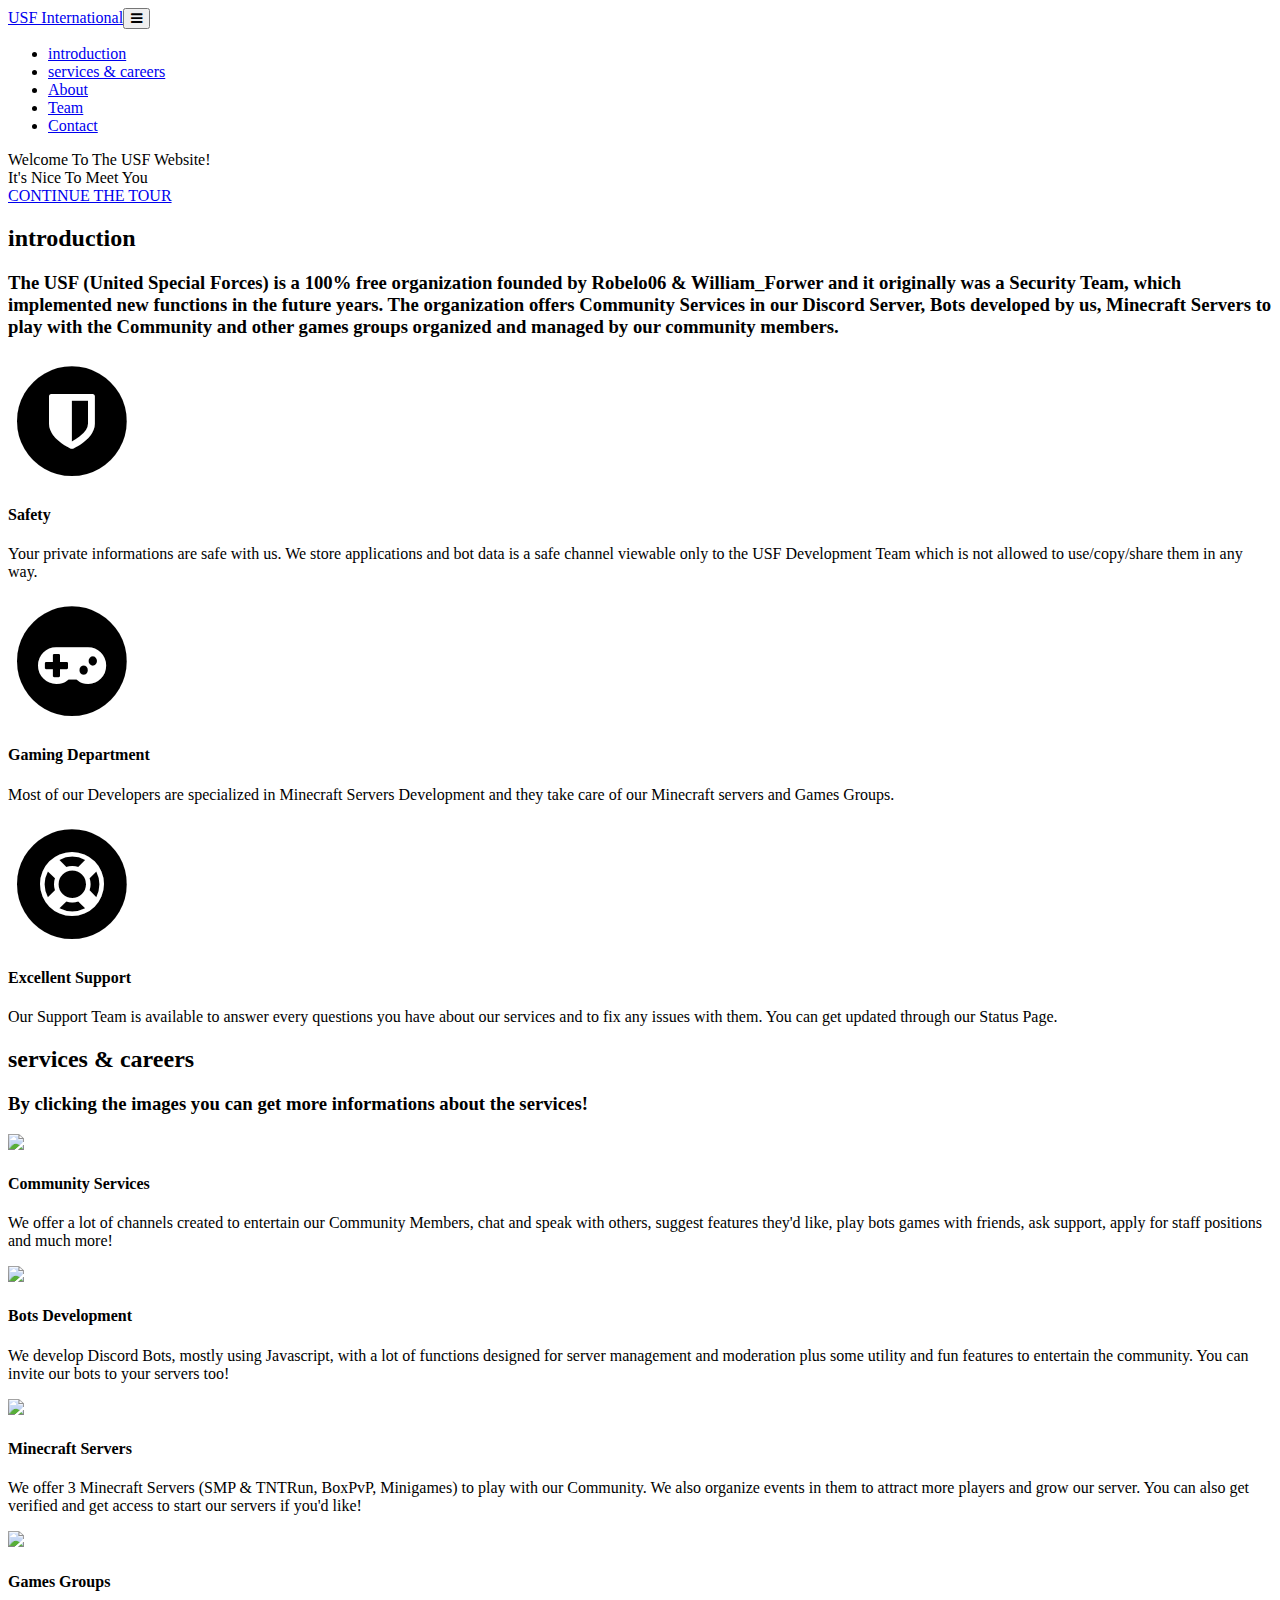
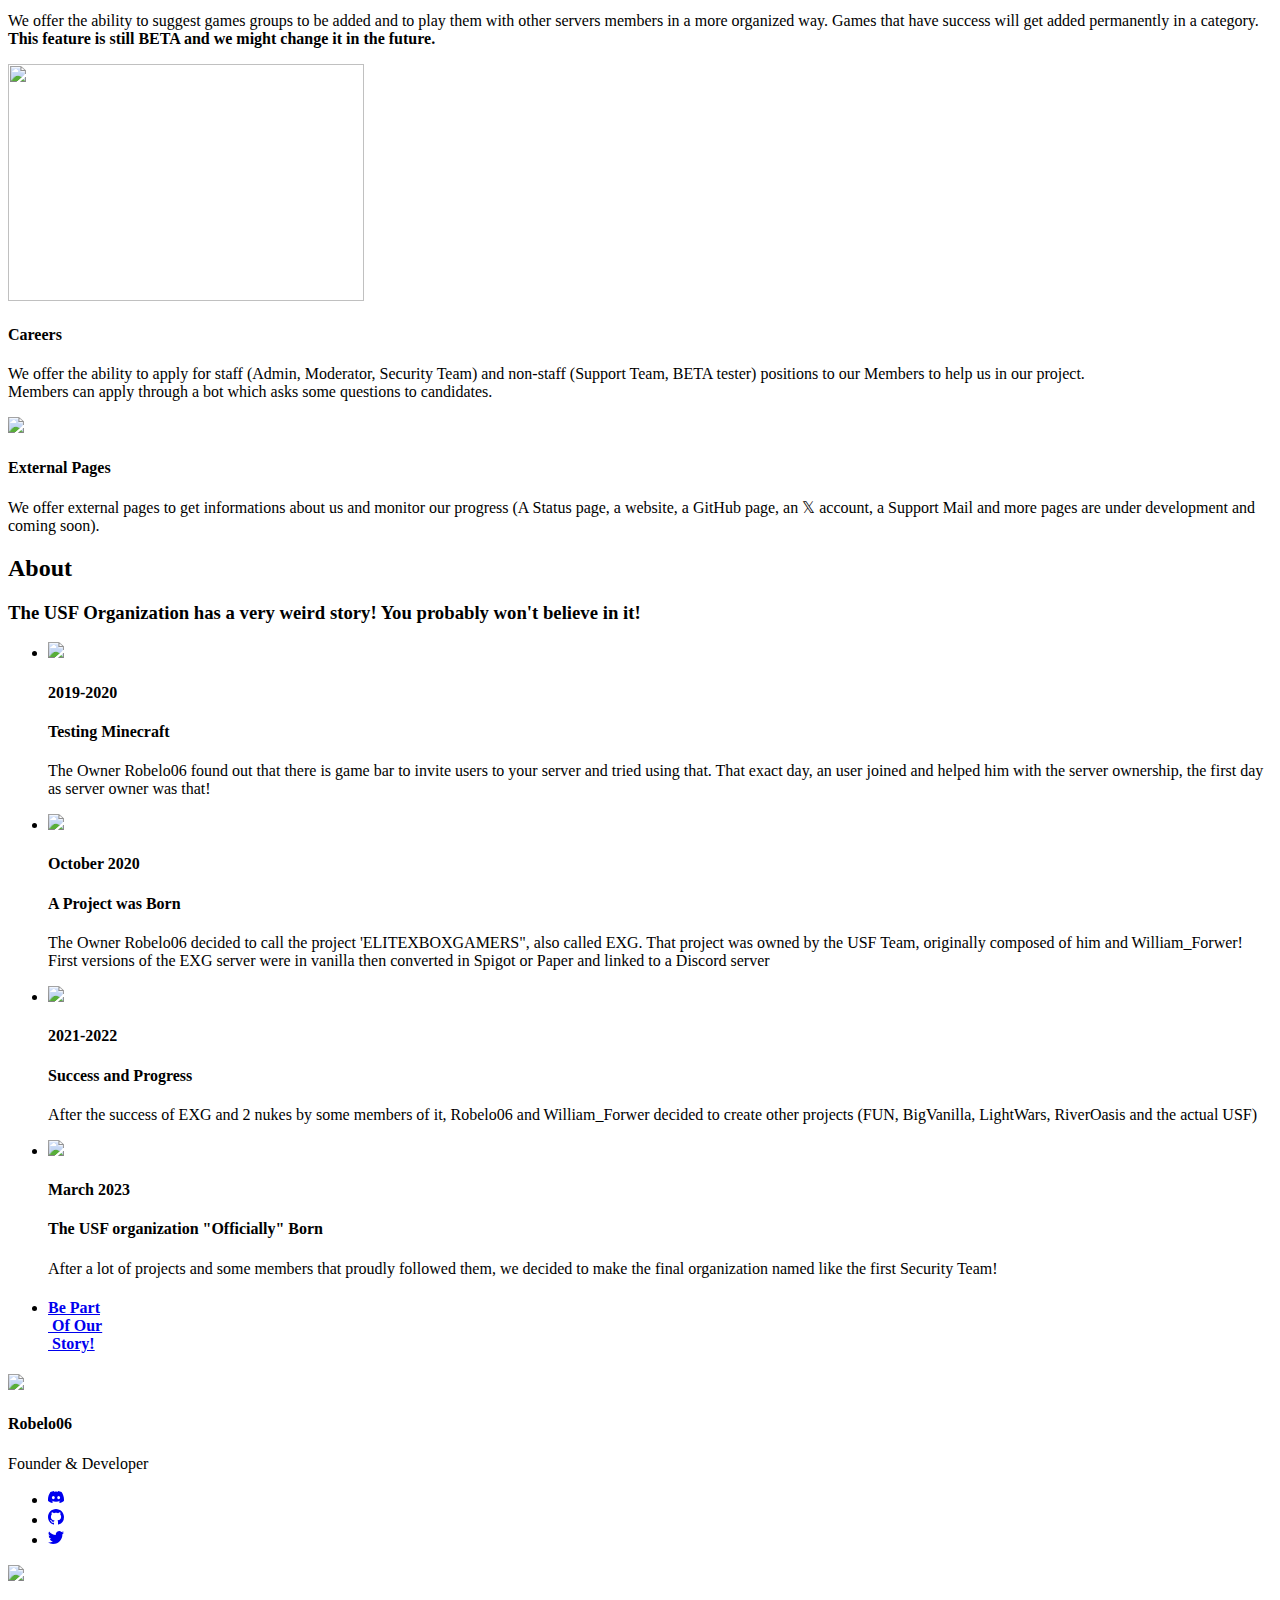
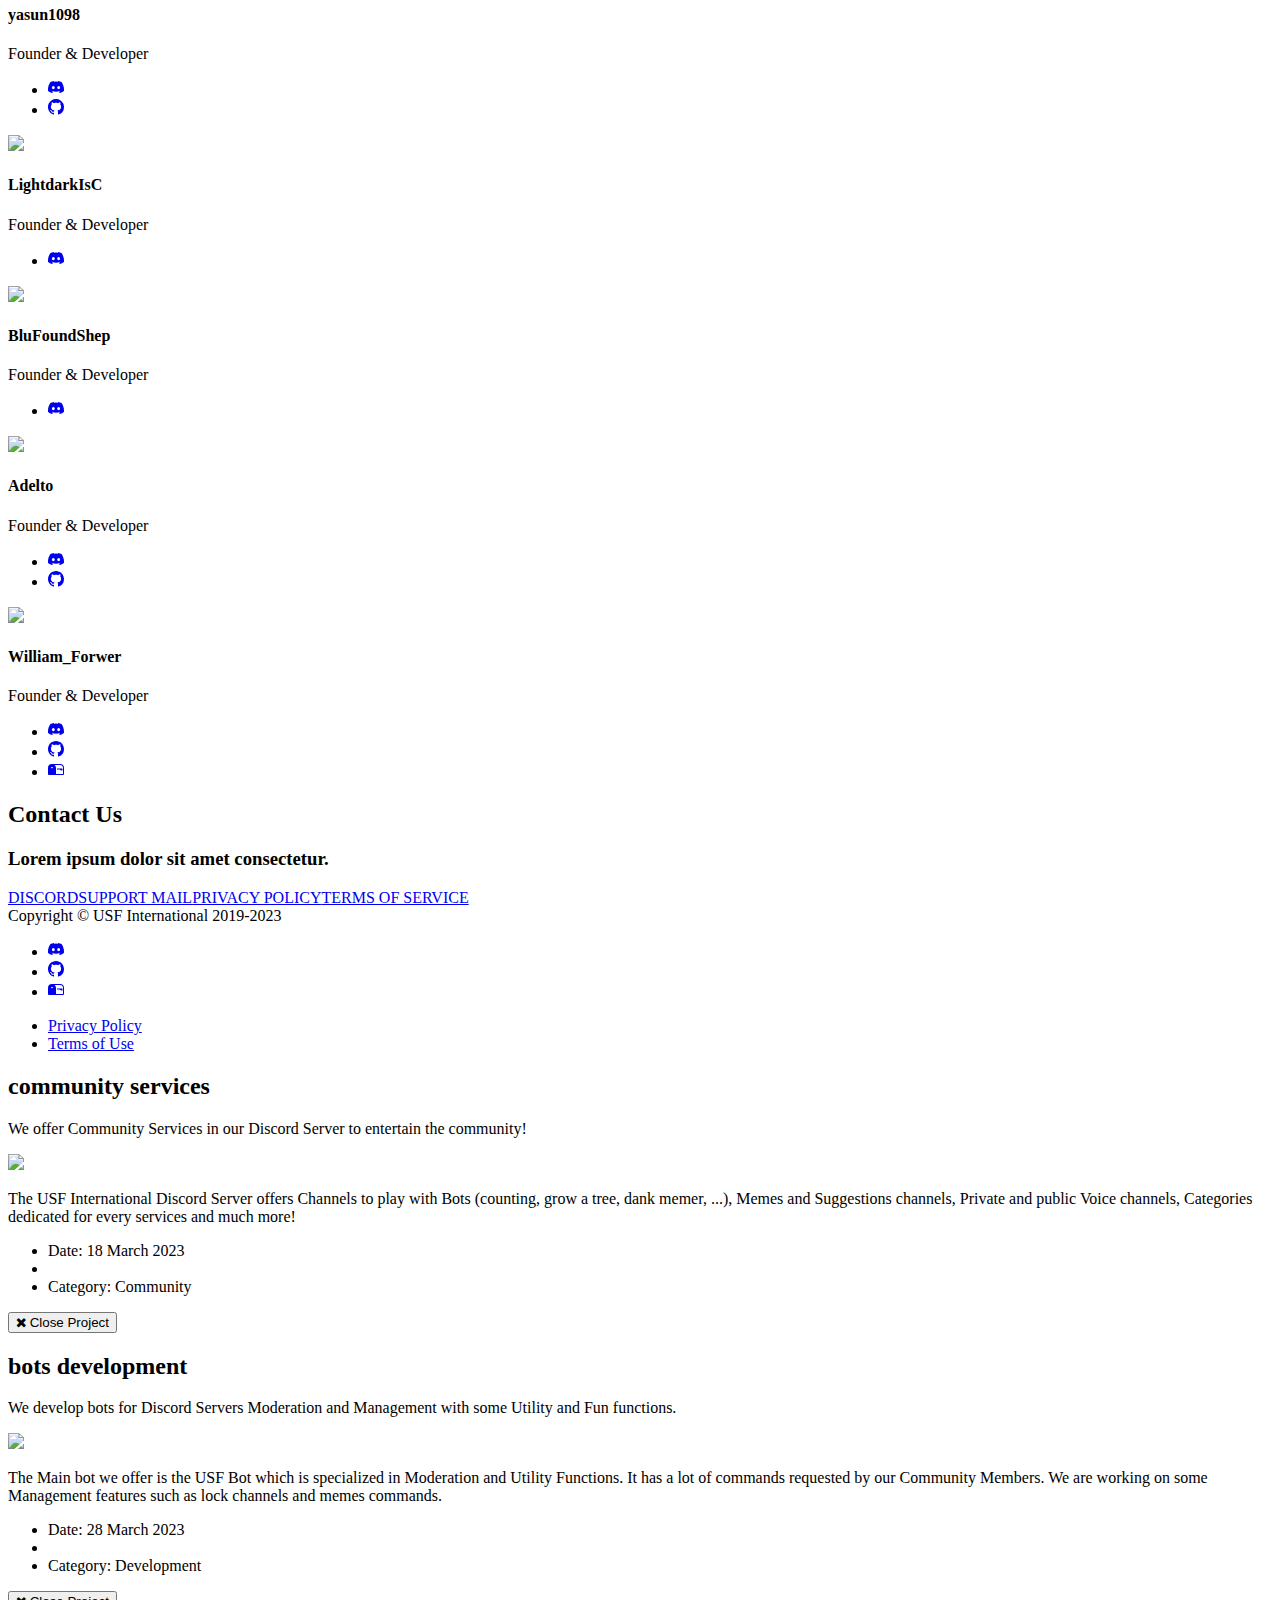
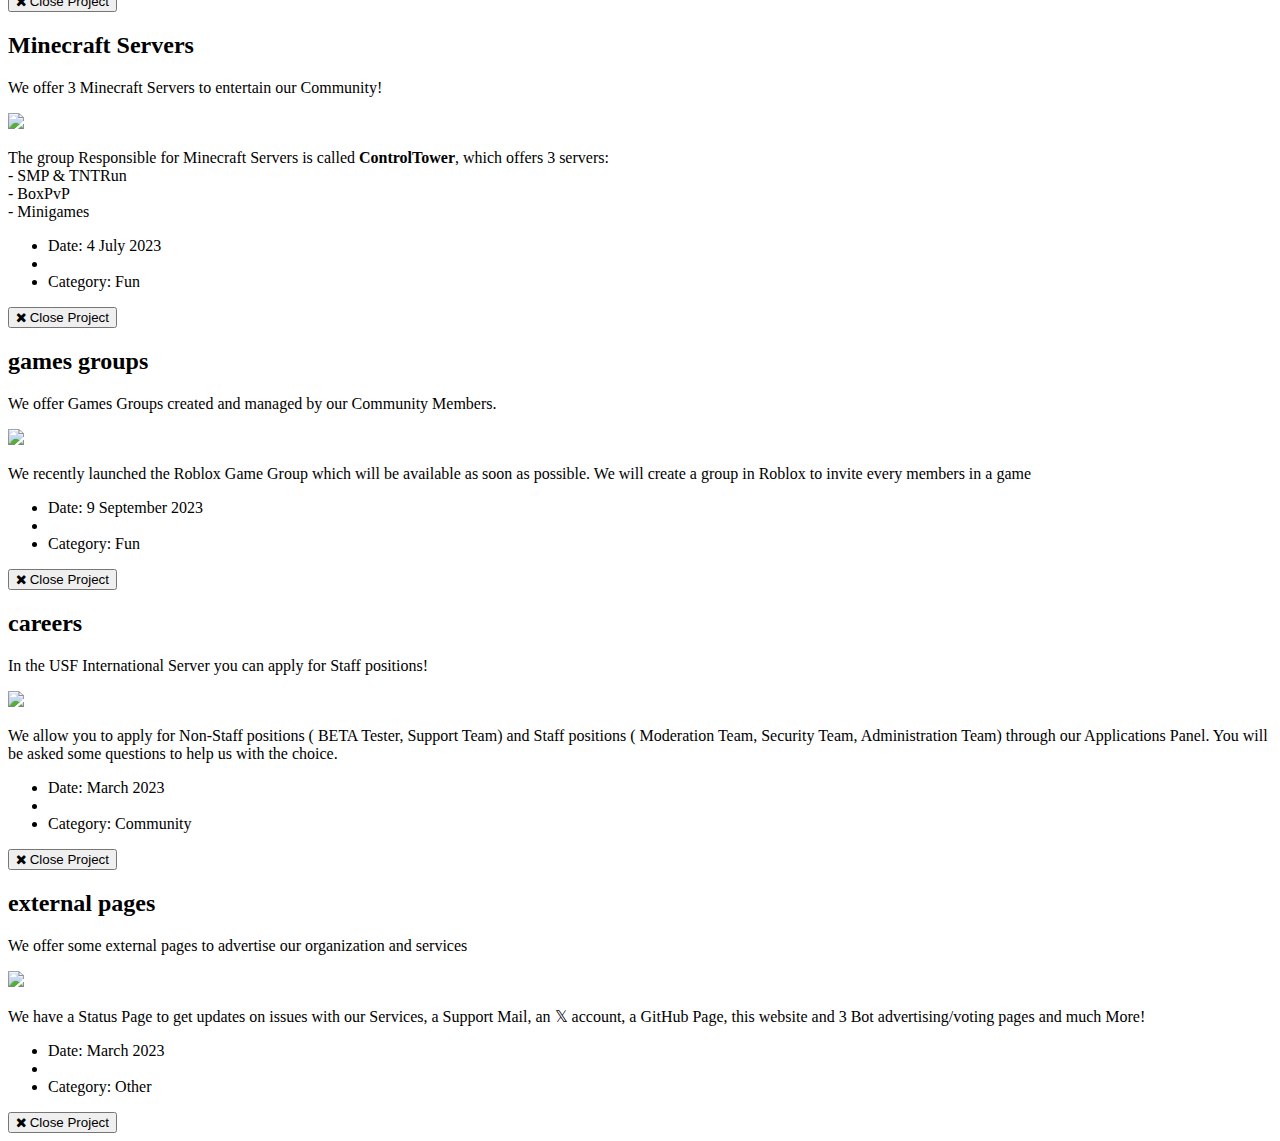
==== commit 6a9f774c: "added index file" ====
--- a/index.html
+++ b/index.html
@@ -1,33 +1,35 @@
-<!DOCTYPE html><html data-bs-theme="light" lang="en" style="background: url(&quot;assets/img/pexels-pavel-danilyuk-6340791.jpg&quot;) center / cover no-repeat;"><head><meta charset="utf-8"><meta name="viewport" content="width=device-width, initial-scale=1.0, shrink-to-fit=no"><title>USF Main</title><meta name="description" content="Community Services | Discord Bots | Minecraft Servers | Games Groups &amp; More. USF Organization"><link rel="icon" type="image/png" sizes="813x529" href="assets/img/USFteam.png"><link rel="icon" type="image/png" sizes="813x529" href="assets/img/USFteam.png"><link rel="icon" type="image/png" sizes="813x529" href="assets/img/USFteam.png"><link rel="icon" type="image/png" sizes="813x529" href="assets/img/USFteam.png"><link rel="icon" type="image/png" sizes="813x529" href="assets/img/USFteam.png"><link rel="stylesheet" href="assets/bootstrap/css/bootstrap.min.css"><link rel="stylesheet" href="https://cdnjs.cloudflare.com/ajax/libs/font-awesome/4.7.0/css/font-awesome.min.css"><link rel="stylesheet" href="assets/css/styles.min.css"></head><body id="page-top" data-bs-spy="scroll" data-bs-target="#mainNav" data-bs-offset="77"><!-- Start: Navbar Right Links (Dark) --><nav class="navbar navbar-dark navbar-expand-md fixed-top bg-dark py-3"><div class="container"><a class="navbar-brand d-flex align-items-center" href="#"><span class="bs-icon-sm bs-icon-rounded bs-icon-primary d-flex justify-content-center align-items-center me-2 bs-icon" style="background: rgb(5,0,255);"><svg xmlns="http://www.w3.org/2000/svg" width="1em" height="1em" fill="currentColor" viewBox="0 0 16 16" class="bi bi-code">
-  <path d="M5.854 4.854a.5.5 0 1 0-.708-.708l-3.5 3.5a.5.5 0 0 0 0 .708l3.5 3.5a.5.5 0 0 0 .708-.708L2.707 8l3.147-3.146zm4.292 0a.5.5 0 0 1 .708-.708l3.5 3.5a.5.5 0 0 1 0 .708l-3.5 3.5a.5.5 0 0 1-.708-.708L13.293 8l-3.147-3.146z"></path>
-</svg></span><span>USF Development</span></a><button data-bs-toggle="collapse" class="navbar-toggler" data-bs-target="#navcol-5"><span class="visually-hidden">Toggle navigation</span><span class="navbar-toggler-icon"></span></button><div class="collapse navbar-collapse" id="navcol-5"><ul class="navbar-nav ms-auto"><li class="nav-item"><a class="nav-link active" href="#about" data-bs-target="#about">ABOUT</a></li><li class="nav-item"><a class="nav-link" href="#bots" data-bs-target="#bots">BOTS DEVELOPMENT</a></li><li class="nav-item"><a class="nav-link" href="#team" data-bs-target="#team">TEAM</a></li></ul><a class="btn btn-primary ms-md-2" role="button" href="#contact">contact</a></div></div></nav><!-- End: Navbar Right Links (Dark) --><header class="masthead" style="background-image:url('assets/img/intro-bg.jpg');"><div class="intro-body" style="background: url(&quot;assets/img/USFteam.png&quot;) center / cover;"><div class="container"><div class="row"><div class="col-lg-8 mx-auto" style="background: var(--bs-border-color-translucent);"><h1 class="brand-heading">USF Team</h1><p class="intro-text">Community Services, Bots Development, Minecraft Servers &amp; Games Groups.</p><a class="btn btn-link btn-circle" role="button" href="#about"><i class="fa fa-angle-double-down animated"></i></a></div></div></div></div></header><section class="text-center content-section" id="about" style="background: var(--bs-emphasis-color);"><div class="container"><div class="row"><div class="col-lg-8 mx-auto" style="background: var(--bs-border-color-translucent);"><h2>About USF</h2><p>The USF is a project created By Robelo06 &amp; William_Forwer, it originally was a Security Team, which implemented new functions in the future years.</p><p>USF Offers Community Services, Bots Development ( USF and Googlit ), Minecraft Servers &amp; Games Groups.</p><p>Visit  <a href="#contact-1">this page</a> to Contact us.</p></div></div></div></section><!-- Start: #bots --><section class="text-center download-section content-section" id="bots" style="background: url(&quot;assets/img/Alpha.jpg&quot;) right / cover no-repeat;"><div class="container"><div class="col-lg-8 mx-auto" style="background: var(--bs-border-color-translucent);"><h1 style="color: var(--bs-gray-300);">BOTS DEVELOPMENT</h1><p style="color: var(--bs-gray-300);">We've made 5 Bots to manage our Discord server and help others to do the same (USF, USFBeta, RiverOasisBOT, Googlit, Googlit Beta)<br>The USF Bot is the main bot of the server, which also has a Beta Bot to test out its features before of the release. You can invite the USF Bot here but the Beta bot is private since their functions are experimental.<br>We have another bot called Googlit and the Googlit Beta, originally made to generate googlethatforyou links, made for users that prefers asking you instead of searching themselves. You can invite the Googlit Bot here.</p><a href="https://github.com/USF-Team"><button class="btn btn-primary btn-lg btn-default" type="button" data-bs-target="https://github.com/USF-Team/">USF/GOOGLIT GITHUB PAGE</button></a></div></div></section><!-- End: #bots --><!-- Start: #usfteam --><section class="text-center content-section" id="team" style="background: url(&quot;assets/img/pexels-pavel-danilyuk-6340791.jpg&quot;) top / cover;"><!-- Start: Team --><div class="container py-4 py-xl-5"><div class="row mb-4 mb-lg-5"><div class="col-md-8 col-xl-6 text-center mx-auto" style="background: var(--bs-border-color-translucent);"><h2 style="background: var(--bs-border-color-translucent);">Our Team</h2><p>The USF Development Team</p></div></div><div class="row gy-4 row-cols-2 row-cols-md-4"><div class="col-md-4"><div class="card border-0 shadow-none"><div class="card-body text-center d-flex flex-column align-items-center p-0"><img class="rounded-circle mb-3 fit-cover" width="130" height="130" src="assets/img/Robelo06.jpg"><h5 class="fw-bold text-primary card-title mb-0"><strong>robelo06</strong></h5><p class="text-muted card-text mb-2">I'm Robelo06, founder of the USF. I'm 16 and my key words are Law &amp; Order</p><ul class="list-inline fs-6 text-muted w-100 mb-0"><li class="list-inline-item text-center list-inline-item list-inline-item"><div class="d-flex flex-column align-items-center"><a href="https://discord.com/channels/@me/715898328973574185"><svg class="bi bi-discord" xmlns="http://www.w3.org/2000/svg" width="1em" height="1em" viewbox="0 0 16 16"><path d="M13.545 2.907a13.227 13.227 0 0 0-3.257-1.011.05.05 0 0 0-.052.025c-.141.25-.297.577-.406.833a12.19 12.19 0 0 0-3.658 0 8.258 8.258 0 0 0-.412-.833.051.051 0 0 0-.052-.025c-1.125.194-2.22.534-3.257 1.011a.041.041 0 0 0-.021.018C.356 6.024-.213 9.047.066 12.032c.001.014.01.028.021.037a13.276 13.276 0 0 0 3.995 2.02.05.05 0 0 0 .056-.019c.308-.42.582-.863.818-1.329a.05.05 0 0 0-.01-.059.051.051 0 0 0-.018-.011 8.875 8.875 0 0 1-1.248-.595.05.05 0 0 1-.02-.066.051.051 0 0 1 .015-.019c.084-.063.168-.129.248-.195a.05.05 0 0 1 .051-.007c2.619 1.196 5.454 1.196 8.041 0a.052.052 0 0 1 .053.007c.08.066.164.132.248.195a.051.051 0 0 1-.004.085 8.254 8.254 0 0 1-1.249.594.05.05 0 0 0-.03.03.052.052 0 0 0 .003.041c.24.465.515.909.817 1.329a.05.05 0 0 0 .056.019 13.235 13.235 0 0 0 4.001-2.02.049.049 0 0 0 .021-.037c.334-3.451-.559-6.449-2.366-9.106a.034.034 0 0 0-.02-.019Zm-8.198 7.307c-.789 0-1.438-.724-1.438-1.612 0-.889.637-1.613 1.438-1.613.807 0 1.45.73 1.438 1.613 0 .888-.637 1.612-1.438 1.612Zm5.316 0c-.788 0-1.438-.724-1.438-1.612 0-.889.637-1.613 1.438-1.613.807 0 1.451.73 1.438 1.613 0 .888-.631 1.612-1.438 1.612Z"></path></svg></a></div></li><li class="list-inline-item text-center list-inline-item list-inline-item"><div class="d-flex flex-column align-items-center"><a href="https://github.com/Robelo06"><svg class="bi bi-github" xmlns="http://www.w3.org/2000/svg" width="1em" height="1em" viewbox="0 0 16 16"><path d="M8 0C3.58 0 0 3.58 0 8c0 3.54 2.29 6.53 5.47 7.59.4.07.55-.17.55-.38 0-.19-.01-.82-.01-1.49-2.01.37-2.53-.49-2.69-.94-.09-.23-.48-.94-.82-1.13-.28-.15-.68-.52-.01-.53.63-.01 1.08.58 1.23.82.72 1.21 1.87.87 2.33.66.07-.52.28-.87.51-1.07-1.78-.2-3.64-.89-3.64-3.95 0-.87.31-1.59.82-2.15-.08-.2-.36-1.02.08-2.12 0 0 .67-.21 2.2.82.64-.18 1.32-.27 2-.27.68 0 1.36.09 2 .27 1.53-1.04 2.2-.82 2.2-.82.44 1.1.16 1.92.08 2.12.51.56.82 1.27.82 2.15 0 3.07-1.87 3.75-3.65 3.95.29.25.54.73.54 1.48 0 1.07-.01 1.93-.01 2.2 0 .21.15.46.55.38A8.012 8.012 0 0 0 16 8c0-4.42-3.58-8-8-8z"></path></svg></a></div></li><li class="list-inline-item text-center list-inline-item list-inline-item"><div class="d-flex flex-column align-items-center"><a href="https://twitter.com/Robeus06"><svg class="bi bi-twitter" xmlns="http://www.w3.org/2000/svg" width="1em" height="1em" viewbox="0 0 16 16"><path d="M5.026 15c6.038 0 9.341-5.003 9.341-9.334 0-.14 0-.282-.006-.422A6.685 6.685 0 0 0 16 3.542a6.658 6.658 0 0 1-1.889.518 3.301 3.301 0 0 0 1.447-1.817 6.533 6.533 0 0 1-2.087.793A3.286 3.286 0 0 0 7.875 6.03a9.325 9.325 0 0 1-6.767-3.429 3.289 3.289 0 0 0 1.018 4.382A3.323 3.323 0 0 1 .64 6.575v.045a3.288 3.288 0 0 0 2.632 3.218 3.203 3.203 0 0 1-.865.115 3.23 3.23 0 0 1-.614-.057 3.283 3.283 0 0 0 3.067 2.277A6.588 6.588 0 0 1 .78 13.58a6.32 6.32 0 0 1-.78-.045A9.344 9.344 0 0 0 5.026 15z"></path></svg></a></div></li></ul></div></div></div><div class="col-md-4"><div class="card border-0 shadow-none"><div class="card-body text-center d-flex flex-column align-items-center p-0"><img class="rounded-circle mb-3 fit-cover" width="130" height="130" src="assets/img/Dobbie.jpg"><h5 class="fw-bold text-primary card-title mb-0"><strong>dobbie</strong></h5><p class="text-muted card-text mb-2">Some random person, who does random programming things on the internet</p><ul class="list-inline fs-6 text-muted w-100 mb-0"><li class="list-inline-item text-center"><div class="d-flex flex-column align-items-center"><a href="https://discord.com/channels/@me/820255805257023498"><svg class="bi bi-discord" xmlns="http://www.w3.org/2000/svg" width="1em" height="1em" viewBox="0 0 16 16">
-    <path d="M13.545 2.907a13.227 13.227 0 0 0-3.257-1.011.05.05 0 0 0-.052.025c-.141.25-.297.577-.406.833a12.19 12.19 0 0 0-3.658 0 8.258 8.258 0 0 0-.412-.833.051.051 0 0 0-.052-.025c-1.125.194-2.22.534-3.257 1.011a.041.041 0 0 0-.021.018C.356 6.024-.213 9.047.066 12.032c.001.014.01.028.021.037a13.276 13.276 0 0 0 3.995 2.02.05.05 0 0 0 .056-.019c.308-.42.582-.863.818-1.329a.05.05 0 0 0-.01-.059.051.051 0 0 0-.018-.011 8.875 8.875 0 0 1-1.248-.595.05.05 0 0 1-.02-.066.051.051 0 0 1 .015-.019c.084-.063.168-.129.248-.195a.05.05 0 0 1 .051-.007c2.619 1.196 5.454 1.196 8.041 0a.052.052 0 0 1 .053.007c.08.066.164.132.248.195a.051.051 0 0 1-.004.085 8.254 8.254 0 0 1-1.249.594.05.05 0 0 0-.03.03.052.052 0 0 0 .003.041c.24.465.515.909.817 1.329a.05.05 0 0 0 .056.019 13.235 13.235 0 0 0 4.001-2.02.049.049 0 0 0 .021-.037c.334-3.451-.559-6.449-2.366-9.106a.034.034 0 0 0-.02-.019Zm-8.198 7.307c-.789 0-1.438-.724-1.438-1.612 0-.889.637-1.613 1.438-1.613.807 0 1.45.73 1.438 1.613 0 .888-.637 1.612-1.438 1.612Zm5.316 0c-.788 0-1.438-.724-1.438-1.612 0-.889.637-1.613 1.438-1.613.807 0 1.451.73 1.438 1.613 0 .888-.631 1.612-1.438 1.612Z"></path>
-    </svg></a></div></li><li class="list-inline-item text-center"><div class="d-flex flex-column align-items-center"><a href="https://github.com/Dobby-progam"><svg class="bi bi-github" xmlns="http://www.w3.org/2000/svg" width="1em" height="1em" viewBox="0 0 16 16">
-    <path d="M8 0C3.58 0 0 3.58 0 8c0 3.54 2.29 6.53 5.47 7.59.4.07.55-.17.55-.38 0-.19-.01-.82-.01-1.49-2.01.37-2.53-.49-2.69-.94-.09-.23-.48-.94-.82-1.13-.28-.15-.68-.52-.01-.53.63-.01 1.08.58 1.23.82.72 1.21 1.87.87 2.33.66.07-.52.28-.87.51-1.07-1.78-.2-3.64-.89-3.64-3.95 0-.87.31-1.59.82-2.15-.08-.2-.36-1.02.08-2.12 0 0 .67-.21 2.2.82.64-.18 1.32-.27 2-.27.68 0 1.36.09 2 .27 1.53-1.04 2.2-.82 2.2-.82.44 1.1.16 1.92.08 2.12.51.56.82 1.27.82 2.15 0 3.07-1.87 3.75-3.65 3.95.29.25.54.73.54 1.48 0 1.07-.01 1.93-.01 2.2 0 .21.15.46.55.38A8.012 8.012 0 0 0 16 8c0-4.42-3.58-8-8-8z"></path>
-    </svg></a></div></li><li class="list-inline-item text-center"><div class="d-flex flex-column align-items-center"><a href="http://dobbie.eu.org/"><svg class="bi bi-info-circle-fill" xmlns="http://www.w3.org/2000/svg" width="1em" height="1em" viewBox="0 0 16 16">
-    <path d="M8 16A8 8 0 1 0 8 0a8 8 0 0 0 0 16zm.93-9.412-1 4.705c-.07.34.029.533.304.533.194 0 .487-.07.686-.246l-.088.416c-.287.346-.92.598-1.465.598-.703 0-1.002-.422-.808-1.319l.738-3.468c.064-.293.006-.399-.287-.47l-.451-.081.082-.381 2.29-.287zM8 5.5a1 1 0 1 1 0-2 1 1 0 0 1 0 2z"></path>
-    </svg></a></div></li><li class="list-inline-item text-center"><div class="d-flex flex-column align-items-center"></div></li></ul></div></div></div><div class="col-md-4"><div class="card border-0 shadow-none"><div class="card-body text-center d-flex flex-column align-items-center p-0"><img class="rounded-circle mb-3 fit-cover" width="130" height="130" src="assets/img/spyro.jpg"><h5 class="fw-bold text-primary card-title mb-0">spydey</h5><p class="text-muted card-text mb-2">I'm Miataboy, senior developer &amp; founder of Blue Atomic. I love Miatas.</p><ul class="list-inline fs-6 text-muted w-100 mb-0"><li class="list-inline-item text-center"><div class="d-flex flex-column align-items-center"><a href="https://discord.com/channels/@me/839237573595365406"><svg class="bi bi-discord" xmlns="http://www.w3.org/2000/svg" width="1em" height="1em" viewBox="0 0 16 16">
-    <path d="M13.545 2.907a13.227 13.227 0 0 0-3.257-1.011.05.05 0 0 0-.052.025c-.141.25-.297.577-.406.833a12.19 12.19 0 0 0-3.658 0 8.258 8.258 0 0 0-.412-.833.051.051 0 0 0-.052-.025c-1.125.194-2.22.534-3.257 1.011a.041.041 0 0 0-.021.018C.356 6.024-.213 9.047.066 12.032c.001.014.01.028.021.037a13.276 13.276 0 0 0 3.995 2.02.05.05 0 0 0 .056-.019c.308-.42.582-.863.818-1.329a.05.05 0 0 0-.01-.059.051.051 0 0 0-.018-.011 8.875 8.875 0 0 1-1.248-.595.05.05 0 0 1-.02-.066.051.051 0 0 1 .015-.019c.084-.063.168-.129.248-.195a.05.05 0 0 1 .051-.007c2.619 1.196 5.454 1.196 8.041 0a.052.052 0 0 1 .053.007c.08.066.164.132.248.195a.051.051 0 0 1-.004.085 8.254 8.254 0 0 1-1.249.594.05.05 0 0 0-.03.03.052.052 0 0 0 .003.041c.24.465.515.909.817 1.329a.05.05 0 0 0 .056.019 13.235 13.235 0 0 0 4.001-2.02.049.049 0 0 0 .021-.037c.334-3.451-.559-6.449-2.366-9.106a.034.034 0 0 0-.02-.019Zm-8.198 7.307c-.789 0-1.438-.724-1.438-1.612 0-.889.637-1.613 1.438-1.613.807 0 1.45.73 1.438 1.613 0 .888-.637 1.612-1.438 1.612Zm5.316 0c-.788 0-1.438-.724-1.438-1.612 0-.889.637-1.613 1.438-1.613.807 0 1.451.73 1.438 1.613 0 .888-.631 1.612-1.438 1.612Z"></path>
-    </svg></a></div></li><li class="list-inline-item text-center"><div class="d-flex flex-column align-items-center"><a href="https://twitter.com/MiataBoyMX"><svg class="bi bi-twitter" xmlns="http://www.w3.org/2000/svg" width="1em" height="1em" viewBox="0 0 16 16">
-    <path d="M5.026 15c6.038 0 9.341-5.003 9.341-9.334 0-.14 0-.282-.006-.422A6.685 6.685 0 0 0 16 3.542a6.658 6.658 0 0 1-1.889.518 3.301 3.301 0 0 0 1.447-1.817 6.533 6.533 0 0 1-2.087.793A3.286 3.286 0 0 0 7.875 6.03a9.325 9.325 0 0 1-6.767-3.429 3.289 3.289 0 0 0 1.018 4.382A3.323 3.323 0 0 1 .64 6.575v.045a3.288 3.288 0 0 0 2.632 3.218 3.203 3.203 0 0 1-.865.115 3.23 3.23 0 0 1-.614-.057 3.283 3.283 0 0 0 3.067 2.277A6.588 6.588 0 0 1 .78 13.58a6.32 6.32 0 0 1-.78-.045A9.344 9.344 0 0 0 5.026 15z"></path>
-    </svg></a></div></li><li class="list-inline-item text-center"><div class="d-flex flex-column align-items-center"><a href="https://github.com/MiataBoy"><svg class="bi bi-github" xmlns="http://www.w3.org/2000/svg" width="1em" height="1em" viewBox="0 0 16 16">
-    <path d="M8 0C3.58 0 0 3.58 0 8c0 3.54 2.29 6.53 5.47 7.59.4.07.55-.17.55-.38 0-.19-.01-.82-.01-1.49-2.01.37-2.53-.49-2.69-.94-.09-.23-.48-.94-.82-1.13-.28-.15-.68-.52-.01-.53.63-.01 1.08.58 1.23.82.72 1.21 1.87.87 2.33.66.07-.52.28-.87.51-1.07-1.78-.2-3.64-.89-3.64-3.95 0-.87.31-1.59.82-2.15-.08-.2-.36-1.02.08-2.12 0 0 .67-.21 2.2.82.64-.18 1.32-.27 2-.27.68 0 1.36.09 2 .27 1.53-1.04 2.2-.82 2.2-.82.44 1.1.16 1.92.08 2.12.51.56.82 1.27.82 2.15 0 3.07-1.87 3.75-3.65 3.95.29.25.54.73.54 1.48 0 1.07-.01 1.93-.01 2.2 0 .21.15.46.55.38A8.012 8.012 0 0 0 16 8c0-4.42-3.58-8-8-8z"></path>
-    </svg></a></div></li><li class="list-inline-item text-center"><div class="d-flex flex-column align-items-center"><a href="https://instagram.com/MiataBoySpyro"><svg class="bi bi-instagram" xmlns="http://www.w3.org/2000/svg" width="1em" height="1em" viewBox="0 0 16 16">
-    <path d="M8 0C5.829 0 5.556.01 4.703.048 3.85.088 3.269.222 2.76.42a3.917 3.917 0 0 0-1.417.923A3.927 3.927 0 0 0 .42 2.76C.222 3.268.087 3.85.048 4.7.01 5.555 0 5.827 0 8.001c0 2.172.01 2.444.048 3.297.04.852.174 1.433.372 1.942.205.526.478.972.923 1.417.444.445.89.719 1.416.923.51.198 1.09.333 1.942.372C5.555 15.99 5.827 16 8 16s2.444-.01 3.298-.048c.851-.04 1.434-.174 1.943-.372a3.916 3.916 0 0 0 1.416-.923c.445-.445.718-.891.923-1.417.197-.509.332-1.09.372-1.942C15.99 10.445 16 10.173 16 8s-.01-2.445-.048-3.299c-.04-.851-.175-1.433-.372-1.941a3.926 3.926 0 0 0-.923-1.417A3.911 3.911 0 0 0 13.24.42c-.51-.198-1.092-.333-1.943-.372C10.443.01 10.172 0 7.998 0h.003zm-.717 1.442h.718c2.136 0 2.389.007 3.232.046.78.035 1.204.166 1.486.275.373.145.64.319.92.599.28.28.453.546.598.92.11.281.24.705.275 1.485.039.843.047 1.096.047 3.231s-.008 2.389-.047 3.232c-.035.78-.166 1.203-.275 1.485a2.47 2.47 0 0 1-.599.919c-.28.28-.546.453-.92.598-.28.11-.704.24-1.485.276-.843.038-1.096.047-3.232.047s-2.39-.009-3.233-.047c-.78-.036-1.203-.166-1.485-.276a2.478 2.478 0 0 1-.92-.598 2.48 2.48 0 0 1-.6-.92c-.109-.281-.24-.705-.275-1.485-.038-.843-.046-1.096-.046-3.233 0-2.136.008-2.388.046-3.231.036-.78.166-1.204.276-1.486.145-.373.319-.64.599-.92.28-.28.546-.453.92-.598.282-.11.705-.24 1.485-.276.738-.034 1.024-.044 2.515-.045v.002zm4.988 1.328a.96.96 0 1 0 0 1.92.96.96 0 0 0 0-1.92zm-4.27 1.122a4.109 4.109 0 1 0 0 8.217 4.109 4.109 0 0 0 0-8.217zm0 1.441a2.667 2.667 0 1 1 0 5.334 2.667 2.667 0 0 1 0-5.334z"></path>
-    </svg></a></div></li></ul></div></div></div></div><p></p><div class="row gy-4 row-cols-2 row-cols-md-4"><div class="col-md-4"><div class="card border-0 shadow-none"><div class="card-body text-center d-flex flex-column align-items-center p-0"><img class="rounded-circle mb-3 fit-cover" width="130" height="130" src="assets/img/yasun1098.jpg"><h5 class="fw-bold text-primary card-title mb-0"><strong>yasun1098</strong></h5><p class="text-muted card-text mb-2">A man that likes gaming, also a kinda psychopath. EXG Coordinator</p><ul class="list-inline fs-6 text-muted w-100 mb-0"><li class="list-inline-item text-center list-inline-item list-inline-item"><div class="d-flex flex-column align-items-center"><a href="https://discord.com/channels/@me/1006139155161567292"><svg class="bi bi-discord" xmlns="http://www.w3.org/2000/svg" width="1em" height="1em" viewbox="0 0 16 16"><path d="M13.545 2.907a13.227 13.227 0 0 0-3.257-1.011.05.05 0 0 0-.052.025c-.141.25-.297.577-.406.833a12.19 12.19 0 0 0-3.658 0 8.258 8.258 0 0 0-.412-.833.051.051 0 0 0-.052-.025c-1.125.194-2.22.534-3.257 1.011a.041.041 0 0 0-.021.018C.356 6.024-.213 9.047.066 12.032c.001.014.01.028.021.037a13.276 13.276 0 0 0 3.995 2.02.05.05 0 0 0 .056-.019c.308-.42.582-.863.818-1.329a.05.05 0 0 0-.01-.059.051.051 0 0 0-.018-.011 8.875 8.875 0 0 1-1.248-.595.05.05 0 0 1-.02-.066.051.051 0 0 1 .015-.019c.084-.063.168-.129.248-.195a.05.05 0 0 1 .051-.007c2.619 1.196 5.454 1.196 8.041 0a.052.052 0 0 1 .053.007c.08.066.164.132.248.195a.051.051 0 0 1-.004.085 8.254 8.254 0 0 1-1.249.594.05.05 0 0 0-.03.03.052.052 0 0 0 .003.041c.24.465.515.909.817 1.329a.05.05 0 0 0 .056.019 13.235 13.235 0 0 0 4.001-2.02.049.049 0 0 0 .021-.037c.334-3.451-.559-6.449-2.366-9.106a.034.034 0 0 0-.02-.019Zm-8.198 7.307c-.789 0-1.438-.724-1.438-1.612 0-.889.637-1.613 1.438-1.613.807 0 1.45.73 1.438 1.613 0 .888-.637 1.612-1.438 1.612Zm5.316 0c-.788 0-1.438-.724-1.438-1.612 0-.889.637-1.613 1.438-1.613.807 0 1.451.73 1.438 1.613 0 .888-.631 1.612-1.438 1.612Z"></path></svg></a></div></li><li class="list-inline-item text-center list-inline-item list-inline-item"><div class="d-flex flex-column align-items-center"><a href="https://github.com/SABINNE1098"><svg class="bi bi-github" xmlns="http://www.w3.org/2000/svg" width="1em" height="1em" viewbox="0 0 16 16"><path d="M8 0C3.58 0 0 3.58 0 8c0 3.54 2.29 6.53 5.47 7.59.4.07.55-.17.55-.38 0-.19-.01-.82-.01-1.49-2.01.37-2.53-.49-2.69-.94-.09-.23-.48-.94-.82-1.13-.28-.15-.68-.52-.01-.53.63-.01 1.08.58 1.23.82.72 1.21 1.87.87 2.33.66.07-.52.28-.87.51-1.07-1.78-.2-3.64-.89-3.64-3.95 0-.87.31-1.59.82-2.15-.08-.2-.36-1.02.08-2.12 0 0 .67-.21 2.2.82.64-.18 1.32-.27 2-.27.68 0 1.36.09 2 .27 1.53-1.04 2.2-.82 2.2-.82.44 1.1.16 1.92.08 2.12.51.56.82 1.27.82 2.15 0 3.07-1.87 3.75-3.65 3.95.29.25.54.73.54 1.48 0 1.07-.01 1.93-.01 2.2 0 .21.15.46.55.38A8.012 8.012 0 0 0 16 8c0-4.42-3.58-8-8-8z"></path></svg></a></div></li><li class="list-inline-item text-center list-inline-item list-inline-item"><div class="d-flex flex-column align-items-center"></div></li></ul></div></div></div><div class="col-md-4"><div class="card border-0 shadow-none"><div class="card-body text-center d-flex flex-column align-items-center p-0"><img class="rounded-circle mb-3 fit-cover" width="130" height="130" src="assets/img/Lightdark1429.jpg"><h5 class="fw-bold text-primary card-title mb-0"><strong>lightdark1429</strong></h5><p class="text-muted card-text mb-2">The spycotic sleep paralysis demon under your bed at night. EXG Administrator</p><ul class="list-inline fs-6 text-muted w-100 mb-0"><li class="list-inline-item text-center"><div class="d-flex flex-column align-items-center"><a href="https://discord.com/channels/@me/1003309247439839292"><svg class="bi bi-discord" xmlns="http://www.w3.org/2000/svg" width="1em" height="1em" viewBox="0 0 16 16">
-    <path d="M13.545 2.907a13.227 13.227 0 0 0-3.257-1.011.05.05 0 0 0-.052.025c-.141.25-.297.577-.406.833a12.19 12.19 0 0 0-3.658 0 8.258 8.258 0 0 0-.412-.833.051.051 0 0 0-.052-.025c-1.125.194-2.22.534-3.257 1.011a.041.041 0 0 0-.021.018C.356 6.024-.213 9.047.066 12.032c.001.014.01.028.021.037a13.276 13.276 0 0 0 3.995 2.02.05.05 0 0 0 .056-.019c.308-.42.582-.863.818-1.329a.05.05 0 0 0-.01-.059.051.051 0 0 0-.018-.011 8.875 8.875 0 0 1-1.248-.595.05.05 0 0 1-.02-.066.051.051 0 0 1 .015-.019c.084-.063.168-.129.248-.195a.05.05 0 0 1 .051-.007c2.619 1.196 5.454 1.196 8.041 0a.052.052 0 0 1 .053.007c.08.066.164.132.248.195a.051.051 0 0 1-.004.085 8.254 8.254 0 0 1-1.249.594.05.05 0 0 0-.03.03.052.052 0 0 0 .003.041c.24.465.515.909.817 1.329a.05.05 0 0 0 .056.019 13.235 13.235 0 0 0 4.001-2.02.049.049 0 0 0 .021-.037c.334-3.451-.559-6.449-2.366-9.106a.034.034 0 0 0-.02-.019Zm-8.198 7.307c-.789 0-1.438-.724-1.438-1.612 0-.889.637-1.613 1.438-1.613.807 0 1.45.73 1.438 1.613 0 .888-.637 1.612-1.438 1.612Zm5.316 0c-.788 0-1.438-.724-1.438-1.612 0-.889.637-1.613 1.438-1.613.807 0 1.451.73 1.438 1.613 0 .888-.631 1.612-1.438 1.612Z"></path>
-    </svg></a></div></li></ul></div></div></div><div class="col-md-4"><div class="card border-0 shadow-none"><div class="card-body text-center d-flex flex-column align-items-center p-0"><img class="rounded-circle mb-3 fit-cover" width="130" height="130" src="assets/img/William_Forwer.jpg"><h5 class="fw-bold text-primary card-title mb-0">william_forwer</h5><p class="text-muted card-text mb-2">I'm William_Forwer but my name is not William &amp; I like programming and server management</p><ul class="list-inline fs-6 text-muted w-100 mb-0"><li class="list-inline-item text-center"><div class="d-flex flex-column align-items-center"><a href="https://discord.com/channels/@me/964902221634482216"><svg class="bi bi-discord" xmlns="http://www.w3.org/2000/svg" width="1em" height="1em" viewBox="0 0 16 16">
-    <path d="M13.545 2.907a13.227 13.227 0 0 0-3.257-1.011.05.05 0 0 0-.052.025c-.141.25-.297.577-.406.833a12.19 12.19 0 0 0-3.658 0 8.258 8.258 0 0 0-.412-.833.051.051 0 0 0-.052-.025c-1.125.194-2.22.534-3.257 1.011a.041.041 0 0 0-.021.018C.356 6.024-.213 9.047.066 12.032c.001.014.01.028.021.037a13.276 13.276 0 0 0 3.995 2.02.05.05 0 0 0 .056-.019c.308-.42.582-.863.818-1.329a.05.05 0 0 0-.01-.059.051.051 0 0 0-.018-.011 8.875 8.875 0 0 1-1.248-.595.05.05 0 0 1-.02-.066.051.051 0 0 1 .015-.019c.084-.063.168-.129.248-.195a.05.05 0 0 1 .051-.007c2.619 1.196 5.454 1.196 8.041 0a.052.052 0 0 1 .053.007c.08.066.164.132.248.195a.051.051 0 0 1-.004.085 8.254 8.254 0 0 1-1.249.594.05.05 0 0 0-.03.03.052.052 0 0 0 .003.041c.24.465.515.909.817 1.329a.05.05 0 0 0 .056.019 13.235 13.235 0 0 0 4.001-2.02.049.049 0 0 0 .021-.037c.334-3.451-.559-6.449-2.366-9.106a.034.034 0 0 0-.02-.019Zm-8.198 7.307c-.789 0-1.438-.724-1.438-1.612 0-.889.637-1.613 1.438-1.613.807 0 1.45.73 1.438 1.613 0 .888-.637 1.612-1.438 1.612Zm5.316 0c-.788 0-1.438-.724-1.438-1.612 0-.889.637-1.613 1.438-1.613.807 0 1.451.73 1.438 1.613 0 .888-.631 1.612-1.438 1.612Z"></path>
-    </svg></a></div></li></ul></div></div></div></div><div class="row gy-4 row-cols-2 row-cols-md-4"><div class="col-md-4"><div class="card border-0 shadow-none"></div></div><div class="col-md-4"><div class="card border-0 shadow-none"></div></div><div class="col-md-3"><div class="card border-0 shadow-none"></div></div></div></div><!-- End: Team --><p style="background: var(--bs-border-color-translucent);"><strong>Please don't contact our Team in DMs, use platforms linked below.</strong></p></section><!-- End: #usfteam --><!-- Start: #contact --><section class="text-center content-section" id="contact" style="background: url(&quot;assets/img/Wall.avif&quot;) center / contain no-repeat;"><div class="row"><div class="col-lg-8 mx-auto" style="background: var(--bs-border-color-translucent);"><h2>CONTACT &amp; PAGES</h2><p>Below you can find our organization contacts and our pages!</p><ul class="list-inline banner-social-buttons"><li class="list-inline-item">&nbsp;<a href="https://github.com/USF-Team"><button class="btn btn-primary btn-lg btn-default" type="button"><i class="fa fa-github fa-fw"></i><span class="network-name"> GITHUB</span></button></a></li><li class="list-inline-item">&nbsp;<a href="mailto:usfdiscordteam@gmail.com"><button class="btn btn-primary btn-lg btn-default" type="button"><svg class="bi bi-envelope-fill fa-fw" xmlns="http://www.w3.org/2000/svg" width="1em" height="1em" fill="currentColor" viewBox="0 0 16 16">
-        <path d="M.05 3.555A2 2 0 0 1 2 2h12a2 2 0 0 1 1.95 1.555L8 8.414.05 3.555ZM0 4.697v7.104l5.803-3.558L0 4.697ZM6.761 8.83l-6.57 4.027A2 2 0 0 0 2 14h12a2 2 0 0 0 1.808-1.144l-6.57-4.027L8 9.586l-1.239-.757Zm3.436-.586L16 11.801V4.697l-5.803 3.546Z"></path>
-    </svg><span class="network-name"> e-MAIL</span></button></a></li><li class="list-inline-item">&nbsp;<a href="https://dsc.gg/usfteam"><button class="btn btn-primary btn-lg btn-default" type="button"><svg class="bi bi-discord fa-fw" xmlns="http://www.w3.org/2000/svg" width="1em" height="1em" fill="currentColor" viewBox="0 0 16 16">
-        <path d="M13.545 2.907a13.227 13.227 0 0 0-3.257-1.011.05.05 0 0 0-.052.025c-.141.25-.297.577-.406.833a12.19 12.19 0 0 0-3.658 0 8.258 8.258 0 0 0-.412-.833.051.051 0 0 0-.052-.025c-1.125.194-2.22.534-3.257 1.011a.041.041 0 0 0-.021.018C.356 6.024-.213 9.047.066 12.032c.001.014.01.028.021.037a13.276 13.276 0 0 0 3.995 2.02.05.05 0 0 0 .056-.019c.308-.42.582-.863.818-1.329a.05.05 0 0 0-.01-.059.051.051 0 0 0-.018-.011 8.875 8.875 0 0 1-1.248-.595.05.05 0 0 1-.02-.066.051.051 0 0 1 .015-.019c.084-.063.168-.129.248-.195a.05.05 0 0 1 .051-.007c2.619 1.196 5.454 1.196 8.041 0a.052.052 0 0 1 .053.007c.08.066.164.132.248.195a.051.051 0 0 1-.004.085 8.254 8.254 0 0 1-1.249.594.05.05 0 0 0-.03.03.052.052 0 0 0 .003.041c.24.465.515.909.817 1.329a.05.05 0 0 0 .056.019 13.235 13.235 0 0 0 4.001-2.02.049.049 0 0 0 .021-.037c.334-3.451-.559-6.449-2.366-9.106a.034.034 0 0 0-.02-.019Zm-8.198 7.307c-.789 0-1.438-.724-1.438-1.612 0-.889.637-1.613 1.438-1.613.807 0 1.45.73 1.438 1.613 0 .888-.637 1.612-1.438 1.612Zm5.316 0c-.788 0-1.438-.724-1.438-1.612 0-.889.637-1.613 1.438-1.613.807 0 1.451.73 1.438 1.613 0 .888-.631 1.612-1.438 1.612Z"></path>
-    </svg><span class="network-name"> DISCORD</span></button></a></li></ul></div></div><div class="row gy-4 row-cols-2 row-cols-md-4"><div class="col-md-4"><div class="card border-0 shadow-none"></div></div><div class="col-md-4"><div class="card border-0 shadow-none"></div></div><div class="col-md-3"><div class="card border-0 shadow-none"></div></div></div></section><!-- End: #contact --><!-- Start: Map Clean --><div class="map-clean"></div><!-- End: Map Clean --><footer><div class="container text-center"><p></p></div><!-- Start: Footer Dark Multi Column --><footer class="text-white bg-dark"><div class="container py-4 py-lg-5"><div class="row justify-content-center"><!-- Start: Services --><div class="col-sm-4 col-md-3 text-center text-lg-start d-flex flex-column"><h3 class="fs-6 text-white">Services</h3><ul class="list-unstyled"><li><a class="link-light" href="https://dsc.gg/usfteam">Community Services</a></li><li><a class="link-light" href="#bots">Bots Development</a></li><li><a class="link-light" href="https://dsc.gg/usfteam">Minecraft Servers</a></li></ul></div><!-- End: Services --><!-- Start: About --><div class="col-sm-4 col-md-3 text-center text-lg-start d-flex flex-column"><h3 class="fs-6 text-white">About</h3><ul class="list-unstyled"><li><a class="link-light" href="#about">USF</a></li><li><a class="link-light" href="tos.html">Terms of Service</a></li><li><a class="link-light" href="tos.html#pp">Privacy Policy</a></li></ul></div><!-- End: About --><!-- Start: Careers --><div class="col-sm-4 col-md-3 text-center text-lg-start d-flex flex-column"><h3 class="fs-6 text-white">Careers</h3><ul class="list-unstyled"><li><a class="link-light" href="careers.html#beta">Beta Testers</a></li><li><a class="link-light" href="careers.html#mod">Moderators</a></li><li><a class="link-light" href="careers.html#team">Developer</a></li></ul></div><!-- End: Careers --><!-- Start: Social Icons --><div class="col-lg-3 text-center text-lg-start d-flex flex-column align-items-center order-first align-items-lg-start order-lg-last"><div class="fw-bold d-flex align-items-center mb-2"><span class="bs-icon-sm bs-icon-rounded bs-icon-primary d-flex justify-content-center align-items-center bs-icon me-2"><svg xmlns="http://www.w3.org/2000/svg" width="1em" height="1em" fill="currentColor" viewBox="0 0 16 16" class="bi bi-discord fs-5">
+<!DOCTYPE html><html data-bs-theme="light" lang="en"><head><meta charset="utf-8"><meta name="viewport" content="width=device-width, initial-scale=1.0, shrink-to-fit=no"><title>Home - USF International</title><meta name="description" content="USF International offers Good Community Services, Minecraft Servers, Discord Bots Development and Games Groups"><link rel="stylesheet" href="assets/bootstrap/css/bootstrap.min.css"><link rel="stylesheet" href="https://cdnjs.cloudflare.com/ajax/libs/font-awesome/4.7.0/css/font-awesome.min.css"><link rel="stylesheet" href="assets/css/styles.min.css"></head><body id="page-top" data-bs-spy="scroll" data-bs-target="#mainNav" data-bs-offset="54"><nav class="navbar navbar-expand-lg fixed-top bg-dark navbar-dark" id="mainNav"><div class="container"><a class="navbar-brand" href="#page-top">USF International</a><button data-bs-toggle="collapse" data-bs-target="#navbarResponsive" class="navbar-toggler navbar-toggler-right" type="button" aria-controls="navbarResponsive" aria-expanded="false" aria-label="Toggle navigation"><i class="fa fa-bars"></i></button><div class="collapse navbar-collapse" id="navbarResponsive"><ul class="navbar-nav ms-auto text-uppercase"><li class="nav-item"><a class="nav-link" href="#introduction">introduction</a></li><li class="nav-item"><a class="nav-link" href="#services">services &amp; careers</a></li><li class="nav-item"><a class="nav-link" href="#about">About</a></li><li class="nav-item"><a class="nav-link" href="#team">Team</a></li><li class="nav-item"><a class="nav-link" href="#contact">Contact</a></li></ul></div></div></nav><header class="masthead" style="background: url(&quot;assets/img/USFteam.png&quot;) center / cover;"><div class="container"><div class="intro-text"><div class="intro-lead-in"><span>Welcome To The USF Website!</span></div><div class="intro-heading text-uppercase"><span>It's Nice To Meet You</span></div><a class="btn btn-primary btn-xl text-uppercase" role="button" href="#services">CONTINUE THE TOUR</a></div></div></header><section id="introduction"><div class="container"><div class="row"><div class="col-lg-12 text-center"><h2 class="text-uppercase section-heading">introduction</h2><h3 class="text-muted section-subheading"><span style="color: rgb(0, 0, 0); background-color: rgb(255, 255, 255);">The USF (United Special Forces) is a 100% free organization founded by Robelo06 &amp; William_Forwer and it originally was a Security Team, which implemented new functions in the future years. The organization offers Community Services in our Discord Server, Bots developed by us, Minecraft Servers to play with the Community and other games groups organized and managed by our community members.</span></h3></div></div><div class="row text-center"><div class="col-md-4"><span class="fa-stack fa-4x"><i class="fa fa-circle fa-stack-2x text-primary"></i><i class="fa fa-shield fa-stack-1x fa-inverse"></i></span><h4 class="section-heading">Safety</h4><p class="text-muted">Your private informations are safe with us. We store applications and bot data is a safe channel viewable only to the USF Development Team which is not allowed to use/copy/share them in any way.</p></div><div class="col-md-4"><span class="fa-stack fa-4x"><i class="fa fa-circle fa-stack-2x text-primary"></i><i class="fa fa-gamepad fa-stack-1x fa-inverse"></i></span><h4 class="section-heading">Gaming Department</h4><p class="text-muted">Most of our Developers are specialized in Minecraft Servers Development and they take care of our Minecraft servers and Games Groups.</p></div><div class="col-md-4"><span class="fa-stack fa-4x"><i class="fa fa-circle fa-stack-2x text-primary"></i><i class="fa fa-support fa-stack-1x fa-inverse"></i></span><h4 class="section-heading">Excellent Support</h4><p class="text-muted">Our Support Team is available to answer every questions you have about our services and to fix any issues with them. You can get updated through our Status Page.</p></div></div></div></section><section class="bg-light" id="services"><div class="container"><div class="row"><div class="col-lg-12 text-center"><h2 class="text-uppercase section-heading">services &amp; careers</h2><h3 class="text-muted section-subheading">By clicking the images you can get more informations about the services!</h3></div></div><div class="row"><div class="col-sm-6 col-md-4 portfolio-item"><a class="portfolio-link" href="#portfolioModal1" data-bs-toggle="modal"><div class="portfolio-hover"><div class="portfolio-hover-content"></div></div><img class="img-fluid" src="assets/img/portfolio/CommunityServices.jpg"></a><div class="portfolio-caption"><h4>Community Services</h4><p class="text-muted">We offer a lot of channels created to entertain our Community Members, chat and speak with others, suggest features they'd like, play bots games with friends, ask support, apply for staff positions and much more!</p></div></div><div class="col-sm-6 col-md-4 portfolio-item"><a class="portfolio-link" href="#portfolioModal2" data-bs-toggle="modal"><div class="portfolio-hover"><div class="portfolio-hover-content"></div></div><img class="img-fluid" src="assets/img/portfolio/BotsDevelopment.webp"></a><div class="portfolio-caption"><h4>Bots Development</h4><p class="text-muted">We develop Discord Bots, mostly using Javascript, with a lot of functions designed for server management and moderation plus some utility and fun features to entertain the community. You can invite our bots to your servers too!</p></div></div><div class="col-sm-6 col-md-4 portfolio-item"><a class="portfolio-link" href="#portfolioModal3" data-bs-toggle="modal"><div class="portfolio-hover"><div class="portfolio-hover-content"></div></div><img class="img-fluid" src="assets/img/portfolio/MinecraftServers.avif"></a><div class="portfolio-caption"><h4>Minecraft Servers</h4><p class="text-muted">We offer 3 Minecraft Servers (SMP &amp; TNTRun, BoxPvP, Minigames) to play with our Community. We also organize events in them to attract more players and grow our server. You can also get verified and get access to start our servers if you'd like!</p></div></div><div class="col-sm-6 col-md-4 portfolio-item"><a class="portfolio-link" href="#portfolioModal4" data-bs-toggle="modal"><div class="portfolio-hover"><div class="portfolio-hover-content"></div></div><img class="img-fluid" src="assets/img/portfolio/GamesGroups.avif"></a><div class="portfolio-caption"><h4>Games Groups</h4><p class="text-muted">We offer the ability to suggest games groups to be added and to play them with other servers members in a more organized way. Games that have success will get added permanently in a category. <strong>This feature is still BETA and we might change it in the future.</strong></p></div></div><div class="col-sm-6 col-md-4 portfolio-item"><a class="portfolio-link" href="#portfolioModal5" data-bs-toggle="modal"><div class="portfolio-hover"><div class="portfolio-hover-content"></div></div><img class="img-fluid" src="assets/img/portfolio/CareersP.jpeg" width="356" height="237"></a><div class="portfolio-caption"><h4>Careers</h4><p class="text-muted">We offer the ability to apply for staff (Admin, Moderator, Security Team) and non-staff (Support Team, BETA tester) positions to our Members to help us in our project.&nbsp;<br>Members can apply through a bot which asks some questions to candidates.</p></div></div><div class="col-sm-6 col-md-4 portfolio-item"><a class="portfolio-link" href="#portfolioModal6" data-bs-toggle="modal"><div class="portfolio-hover"><div class="portfolio-hover-content"></div></div><img class="img-fluid" src="assets/img/portfolio/ExternalPages.jpg"></a><div class="portfolio-caption"><h4>External Pages</h4><p class="text-muted">We offer external pages to get informations about us and monitor our progress (A Status page, a website, a GitHub page, an&nbsp;<span style="color: rgb(0, 0, 0); background-color: rgb(255, 255, 255);">𝕏&nbsp;</span>account, a Support Mail and more pages are under development and coming soon).</p></div></div></div></div></section><section id="about"><div class="container"><div class="row"><div class="col-lg-12 text-center"><h2 class="text-uppercase">About</h2><h3 class="text-muted section-subheading"><span style="color: var(--bs-secondary-color) ;">The USF Organization has a very weird story! You probably won't believe in it!</span></h3></div></div><div class="row"><div class="col-lg-12"><ul class="list-group timeline"><li class="list-group-item"><div class="timeline-image"><img class="rounded-circle img-fluid" src="assets/img/about/BETA.png"></div><div class="timeline-panel"><div class="timeline-heading"><h4>2019-2020</h4><h4 class="subheading">Testing Minecraft</h4></div><div class="timeline-body"><p class="text-muted">The Owner Robelo06 found out that there is game bar to invite users to your server and tried using that. That exact day, an user joined and helped him with the server ownership, the first day as server owner was that!</p></div></div></li><li class="list-group-item timeline-inverted"><div class="timeline-image"><img class="rounded-circle img-fluid" src="assets/img/about/2.jpg"></div><div class="timeline-panel"><div class="timeline-heading"><h4>October 2020</h4><h4 class="subheading">A Project was Born</h4></div><div class="timeline-body"><p class="text-muted">The Owner Robelo06 decided to call the project 'ELITEXBOXGAMERS", also called EXG. That project was owned by the USF Team, originally composed of him and William_Forwer! First versions of the EXG server were in vanilla then converted in Spigot or Paper and linked to a Discord server</p></div></div></li><li class="list-group-item"><div class="timeline-image"><img class="rounded-circle img-fluid" src="assets/img/about/3.jpg"></div><div class="timeline-panel"><div class="timeline-heading"><h4>2021-2022</h4><h4 class="subheading">Success and Progress</h4></div><div class="timeline-body"><p class="text-muted">After the success of EXG and 2 nukes by some members of it, Robelo06 and William_Forwer decided to create other projects (FUN, BigVanilla, LightWars, RiverOasis and the actual USF)</p></div></div></li><li class="list-group-item timeline-inverted"><div class="timeline-image"><img class="rounded-circle img-fluid" src="assets/img/about/USFTeam.jpg"></div><div class="timeline-panel"><div class="timeline-heading"><h4>March 2023</h4><h4 class="subheading">The USF organization "Officially" Born</h4></div><div class="timeline-body"><p class="text-muted">After a lot of projects and some members that proudly followed them, we decided to make the final organization named like the first Security Team!</p></div></div></li><li class="list-group-item timeline-inverted"><a href="https://discord.gg/qbJ8szzMhv"><div class="timeline-image">
+    <h4>Be Part<br /> Of Our<br /> Story!</h4>
+    </div></a></li></ul></div></div></div></section><section class="bg-light" id="team"><div class="container"><div class="row"><div class="col-sm-4"><div class="team-member"><img class="rounded-circle mx-auto" src="assets/img/team/Robelo06.jpg"><h4>Robelo06</h4><p class="text-muted">Founder &amp; Developer</p><ul class="list-inline social-buttons"><li class="list-inline-item"><a href="https://discord.com/channels/@me/715898328973574185"><svg xmlns="http://www.w3.org/2000/svg" width="1em" height="1em" fill="currentColor" viewBox="0 0 16 16" class="bi bi-discord">
   <path d="M13.545 2.907a13.227 13.227 0 0 0-3.257-1.011.05.05 0 0 0-.052.025c-.141.25-.297.577-.406.833a12.19 12.19 0 0 0-3.658 0 8.258 8.258 0 0 0-.412-.833.051.051 0 0 0-.052-.025c-1.125.194-2.22.534-3.257 1.011a.041.041 0 0 0-.021.018C.356 6.024-.213 9.047.066 12.032c.001.014.01.028.021.037a13.276 13.276 0 0 0 3.995 2.02.05.05 0 0 0 .056-.019c.308-.42.582-.863.818-1.329a.05.05 0 0 0-.01-.059.051.051 0 0 0-.018-.011 8.875 8.875 0 0 1-1.248-.595.05.05 0 0 1-.02-.066.051.051 0 0 1 .015-.019c.084-.063.168-.129.248-.195a.05.05 0 0 1 .051-.007c2.619 1.196 5.454 1.196 8.041 0a.052.052 0 0 1 .053.007c.08.066.164.132.248.195a.051.051 0 0 1-.004.085 8.254 8.254 0 0 1-1.249.594.05.05 0 0 0-.03.03.052.052 0 0 0 .003.041c.24.465.515.909.817 1.329a.05.05 0 0 0 .056.019 13.235 13.235 0 0 0 4.001-2.02.049.049 0 0 0 .021-.037c.334-3.451-.559-6.449-2.366-9.106a.034.034 0 0 0-.02-.019Zm-8.198 7.307c-.789 0-1.438-.724-1.438-1.612 0-.889.637-1.613 1.438-1.613.807 0 1.45.73 1.438 1.613 0 .888-.637 1.612-1.438 1.612Zm5.316 0c-.788 0-1.438-.724-1.438-1.612 0-.889.637-1.613 1.438-1.613.807 0 1.451.73 1.438 1.613 0 .888-.631 1.612-1.438 1.612Z"></path>
-</svg></span><span>USF Development</span></div><p class="text-muted"><span style="color: rgb(255, 255, 255);">Community Services, Bots Development, Minecraft Servers &amp; Games Groups</span></p></div><!-- End: Social Icons --></div><hr><div class="d-flex justify-content-between align-items-center pt-3"><p class="mb-0">Copyright © 2023 USF Development</p><ul class="list-inline mb-0"><li class="list-inline-item"><svg xmlns="http://www.w3.org/2000/svg" width="1em" height="1em" fill="currentColor" viewBox="0 0 16 16" class="bi bi-github">
+</svg></a></li><li class="list-inline-item"><a href="https://github.com/Robelo06"><svg xmlns="http://www.w3.org/2000/svg" width="1em" height="1em" fill="currentColor" viewBox="0 0 16 16" class="bi bi-github">
   <path d="M8 0C3.58 0 0 3.58 0 8c0 3.54 2.29 6.53 5.47 7.59.4.07.55-.17.55-.38 0-.19-.01-.82-.01-1.49-2.01.37-2.53-.49-2.69-.94-.09-.23-.48-.94-.82-1.13-.28-.15-.68-.52-.01-.53.63-.01 1.08.58 1.23.82.72 1.21 1.87.87 2.33.66.07-.52.28-.87.51-1.07-1.78-.2-3.64-.89-3.64-3.95 0-.87.31-1.59.82-2.15-.08-.2-.36-1.02.08-2.12 0 0 .67-.21 2.2.82.64-.18 1.32-.27 2-.27.68 0 1.36.09 2 .27 1.53-1.04 2.2-.82 2.2-.82.44 1.1.16 1.92.08 2.12.51.56.82 1.27.82 2.15 0 3.07-1.87 3.75-3.65 3.95.29.25.54.73.54 1.48 0 1.07-.01 1.93-.01 2.2 0 .21.15.46.55.38A8.012 8.012 0 0 0 16 8c0-4.42-3.58-8-8-8z"></path>
-</svg></li><li class="list-inline-item"><svg xmlns="http://www.w3.org/2000/svg" width="1em" height="1em" fill="currentColor" viewBox="0 0 16 16" class="bi bi-discord">
+</svg></a></li><li class="list-inline-item"><a href="https://twitter.com/Robeus06"><svg xmlns="http://www.w3.org/2000/svg" width="1em" height="1em" fill="currentColor" viewBox="0 0 16 16" class="bi bi-twitter">
+  <path d="M5.026 15c6.038 0 9.341-5.003 9.341-9.334 0-.14 0-.282-.006-.422A6.685 6.685 0 0 0 16 3.542a6.658 6.658 0 0 1-1.889.518 3.301 3.301 0 0 0 1.447-1.817 6.533 6.533 0 0 1-2.087.793A3.286 3.286 0 0 0 7.875 6.03a9.325 9.325 0 0 1-6.767-3.429 3.289 3.289 0 0 0 1.018 4.382A3.323 3.323 0 0 1 .64 6.575v.045a3.288 3.288 0 0 0 2.632 3.218 3.203 3.203 0 0 1-.865.115 3.23 3.23 0 0 1-.614-.057 3.283 3.283 0 0 0 3.067 2.277A6.588 6.588 0 0 1 .78 13.58a6.32 6.32 0 0 1-.78-.045A9.344 9.344 0 0 0 5.026 15z"></path>
+</svg></a></li></ul></div></div><div class="col-sm-4"><div class="team-member"><img class="rounded-circle mx-auto" src="assets/img/team/yasun1098PFP.jpg"><h4>yasun1098</h4><p class="text-muted">Founder &amp; Developer</p><ul class="list-inline social-buttons"><li class="list-inline-item"><a href="https://discord.com/channels/@me/1006139155161567292"><svg xmlns="http://www.w3.org/2000/svg" width="1em" height="1em" fill="currentColor" viewBox="0 0 16 16" class="bi bi-discord">
   <path d="M13.545 2.907a13.227 13.227 0 0 0-3.257-1.011.05.05 0 0 0-.052.025c-.141.25-.297.577-.406.833a12.19 12.19 0 0 0-3.658 0 8.258 8.258 0 0 0-.412-.833.051.051 0 0 0-.052-.025c-1.125.194-2.22.534-3.257 1.011a.041.041 0 0 0-.021.018C.356 6.024-.213 9.047.066 12.032c.001.014.01.028.021.037a13.276 13.276 0 0 0 3.995 2.02.05.05 0 0 0 .056-.019c.308-.42.582-.863.818-1.329a.05.05 0 0 0-.01-.059.051.051 0 0 0-.018-.011 8.875 8.875 0 0 1-1.248-.595.05.05 0 0 1-.02-.066.051.051 0 0 1 .015-.019c.084-.063.168-.129.248-.195a.05.05 0 0 1 .051-.007c2.619 1.196 5.454 1.196 8.041 0a.052.052 0 0 1 .053.007c.08.066.164.132.248.195a.051.051 0 0 1-.004.085 8.254 8.254 0 0 1-1.249.594.05.05 0 0 0-.03.03.052.052 0 0 0 .003.041c.24.465.515.909.817 1.329a.05.05 0 0 0 .056.019 13.235 13.235 0 0 0 4.001-2.02.049.049 0 0 0 .021-.037c.334-3.451-.559-6.449-2.366-9.106a.034.034 0 0 0-.02-.019Zm-8.198 7.307c-.789 0-1.438-.724-1.438-1.612 0-.889.637-1.613 1.438-1.613.807 0 1.45.73 1.438 1.613 0 .888-.637 1.612-1.438 1.612Zm5.316 0c-.788 0-1.438-.724-1.438-1.612 0-.889.637-1.613 1.438-1.613.807 0 1.451.73 1.438 1.613 0 .888-.631 1.612-1.438 1.612Z"></path>
-</svg></li><li class="list-inline-item"><svg xmlns="http://www.w3.org/2000/svg" width="1em" height="1em" fill="currentColor" viewBox="0 0 16 16" class="bi bi-envelope">
-  <path d="M0 4a2 2 0 0 1 2-2h12a2 2 0 0 1 2 2v8a2 2 0 0 1-2 2H2a2 2 0 0 1-2-2V4Zm2-1a1 1 0 0 0-1 1v.217l7 4.2 7-4.2V4a1 1 0 0 0-1-1H2Zm13 2.383-4.708 2.825L15 11.105V5.383Zm-.034 6.876-5.64-3.471L8 9.583l-1.326-.795-5.64 3.47A1 1 0 0 0 2 13h12a1 1 0 0 0 .966-.741ZM1 11.105l4.708-2.897L1 5.383v5.722Z"></path>
-</svg></li></ul></div></div></footer><!-- End: Footer Dark Multi Column --></footer><script src="https://cdn.jsdelivr.net/npm/bootstrap@5.3.0/dist/js/bootstrap.bundle.min.js"></script><script src="assets/js/script.min.js"></script></body></html>+</svg></a></li><li class="list-inline-item"><a href="https://github.com/SABINNE1098"><svg xmlns="http://www.w3.org/2000/svg" width="1em" height="1em" fill="currentColor" viewBox="0 0 16 16" class="bi bi-github">
+  <path d="M8 0C3.58 0 0 3.58 0 8c0 3.54 2.29 6.53 5.47 7.59.4.07.55-.17.55-.38 0-.19-.01-.82-.01-1.49-2.01.37-2.53-.49-2.69-.94-.09-.23-.48-.94-.82-1.13-.28-.15-.68-.52-.01-.53.63-.01 1.08.58 1.23.82.72 1.21 1.87.87 2.33.66.07-.52.28-.87.51-1.07-1.78-.2-3.64-.89-3.64-3.95 0-.87.31-1.59.82-2.15-.08-.2-.36-1.02.08-2.12 0 0 .67-.21 2.2.82.64-.18 1.32-.27 2-.27.68 0 1.36.09 2 .27 1.53-1.04 2.2-.82 2.2-.82.44 1.1.16 1.92.08 2.12.51.56.82 1.27.82 2.15 0 3.07-1.87 3.75-3.65 3.95.29.25.54.73.54 1.48 0 1.07-.01 1.93-.01 2.2 0 .21.15.46.55.38A8.012 8.012 0 0 0 16 8c0-4.42-3.58-8-8-8z"></path>
+</svg></a></li></ul></div></div><div class="col-sm-4"><div class="team-member"><img class="rounded-circle mx-auto" src="assets/img/team/LightdarkPFP.jpg"><h4>LightdarkIsC</h4><p class="text-muted">Founder &amp; Developer</p><ul class="list-inline social-buttons"><li class="list-inline-item"><a href="https://discord.com/channels/@me/1003309247439839292"><svg xmlns="http://www.w3.org/2000/svg" width="1em" height="1em" fill="currentColor" viewBox="0 0 16 16" class="bi bi-discord">
+  <path d="M13.545 2.907a13.227 13.227 0 0 0-3.257-1.011.05.05 0 0 0-.052.025c-.141.25-.297.577-.406.833a12.19 12.19 0 0 0-3.658 0 8.258 8.258 0 0 0-.412-.833.051.051 0 0 0-.052-.025c-1.125.194-2.22.534-3.257 1.011a.041.041 0 0 0-.021.018C.356 6.024-.213 9.047.066 12.032c.001.014.01.028.021.037a13.276 13.276 0 0 0 3.995 2.02.05.05 0 0 0 .056-.019c.308-.42.582-.863.818-1.329a.05.05 0 0 0-.01-.059.051.051 0 0 0-.018-.011 8.875 8.875 0 0 1-1.248-.595.05.05 0 0 1-.02-.066.051.051 0 0 1 .015-.019c.084-.063.168-.129.248-.195a.05.05 0 0 1 .051-.007c2.619 1.196 5.454 1.196 8.041 0a.052.052 0 0 1 .053.007c.08.066.164.132.248.195a.051.051 0 0 1-.004.085 8.254 8.254 0 0 1-1.249.594.05.05 0 0 0-.03.03.052.052 0 0 0 .003.041c.24.465.515.909.817 1.329a.05.05 0 0 0 .056.019 13.235 13.235 0 0 0 4.001-2.02.049.049 0 0 0 .021-.037c.334-3.451-.559-6.449-2.366-9.106a.034.034 0 0 0-.02-.019Zm-8.198 7.307c-.789 0-1.438-.724-1.438-1.612 0-.889.637-1.613 1.438-1.613.807 0 1.45.73 1.438 1.613 0 .888-.637 1.612-1.438 1.612Zm5.316 0c-.788 0-1.438-.724-1.438-1.612 0-.889.637-1.613 1.438-1.613.807 0 1.451.73 1.438 1.613 0 .888-.631 1.612-1.438 1.612Z"></path>
+</svg></a></li></ul></div></div><div class="col-sm-4"><div class="team-member"><img class="rounded-circle mx-auto" src="assets/img/team/BluFoundShep.jpg"><h4>BluFoundShep</h4><p class="text-muted">Founder &amp; Developer</p><ul class="list-inline social-buttons"><li class="list-inline-item"><a href="https://discord.com/channels/@me/805790739375325215"><svg xmlns="http://www.w3.org/2000/svg" width="1em" height="1em" fill="currentColor" viewBox="0 0 16 16" class="bi bi-discord">
+  <path d="M13.545 2.907a13.227 13.227 0 0 0-3.257-1.011.05.05 0 0 0-.052.025c-.141.25-.297.577-.406.833a12.19 12.19 0 0 0-3.658 0 8.258 8.258 0 0 0-.412-.833.051.051 0 0 0-.052-.025c-1.125.194-2.22.534-3.257 1.011a.041.041 0 0 0-.021.018C.356 6.024-.213 9.047.066 12.032c.001.014.01.028.021.037a13.276 13.276 0 0 0 3.995 2.02.05.05 0 0 0 .056-.019c.308-.42.582-.863.818-1.329a.05.05 0 0 0-.01-.059.051.051 0 0 0-.018-.011 8.875 8.875 0 0 1-1.248-.595.05.05 0 0 1-.02-.066.051.051 0 0 1 .015-.019c.084-.063.168-.129.248-.195a.05.05 0 0 1 .051-.007c2.619 1.196 5.454 1.196 8.041 0a.052.052 0 0 1 .053.007c.08.066.164.132.248.195a.051.051 0 0 1-.004.085 8.254 8.254 0 0 1-1.249.594.05.05 0 0 0-.03.03.052.052 0 0 0 .003.041c.24.465.515.909.817 1.329a.05.05 0 0 0 .056.019 13.235 13.235 0 0 0 4.001-2.02.049.049 0 0 0 .021-.037c.334-3.451-.559-6.449-2.366-9.106a.034.034 0 0 0-.02-.019Zm-8.198 7.307c-.789 0-1.438-.724-1.438-1.612 0-.889.637-1.613 1.438-1.613.807 0 1.45.73 1.438 1.613 0 .888-.637 1.612-1.438 1.612Zm5.316 0c-.788 0-1.438-.724-1.438-1.612 0-.889.637-1.613 1.438-1.613.807 0 1.451.73 1.438 1.613 0 .888-.631 1.612-1.438 1.612Z"></path>
+</svg></a></li></ul></div></div><div class="col-sm-4"><div class="team-member"><img class="rounded-circle mx-auto" src="assets/img/team/Adelto.gif"><h4>Adelto</h4><p class="text-muted">Founder &amp; Developer</p><ul class="list-inline social-buttons"><li class="list-inline-item"><a href="https://discord.com/channels/@me/1015205495780413480"><svg xmlns="http://www.w3.org/2000/svg" width="1em" height="1em" fill="currentColor" viewBox="0 0 16 16" class="bi bi-discord">
+  <path d="M13.545 2.907a13.227 13.227 0 0 0-3.257-1.011.05.05 0 0 0-.052.025c-.141.25-.297.577-.406.833a12.19 12.19 0 0 0-3.658 0 8.258 8.258 0 0 0-.412-.833.051.051 0 0 0-.052-.025c-1.125.194-2.22.534-3.257 1.011a.041.041 0 0 0-.021.018C.356 6.024-.213 9.047.066 12.032c.001.014.01.028.021.037a13.276 13.276 0 0 0 3.995 2.02.05.05 0 0 0 .056-.019c.308-.42.582-.863.818-1.329a.05.05 0 0 0-.01-.059.051.051 0 0 0-.018-.011 8.875 8.875 0 0 1-1.248-.595.05.05 0 0 1-.02-.066.051.051 0 0 1 .015-.019c.084-.063.168-.129.248-.195a.05.05 0 0 1 .051-.007c2.619 1.196 5.454 1.196 8.041 0a.052.052 0 0 1 .053.007c.08.066.164.132.248.195a.051.051 0 0 1-.004.085 8.254 8.254 0 0 1-1.249.594.05.05 0 0 0-.03.03.052.052 0 0 0 .003.041c.24.465.515.909.817 1.329a.05.05 0 0 0 .056.019 13.235 13.235 0 0 0 4.001-2.02.049.049 0 0 0 .021-.037c.334-3.451-.559-6.449-2.366-9.106a.034.034 0 0 0-.02-.019Zm-8.198 7.307c-.789 0-1.438-.724-1.438-1.612 0-.889.637-1.613 1.438-1.613.807 0 1.45.73 1.438 1.613 0 .888-.637 1.612-1.438 1.612Zm5.316 0c-.788 0-1.438-.724-1.438-1.612 0-.889.637-1.613 1.438-1.613.807 0 1.451.73 1.438 1.613 0 .888-.631 1.612-1.438 1.612Z"></path>
+</svg></a></li><li class="list-inline-item"><a href="https://github.com/DumbAdelto"><svg xmlns="http://www.w3.org/2000/svg" width="1em" height="1em" fill="currentColor" viewBox="0 0 16 16" class="bi bi-github">
+  <path d="M8 0C3.58 0 0 3.58 0 8c0 3.54 2.29 6.53 5.47 7.59.4.07.55-.17.55-.38 0-.19-.01-.82-.01-1.49-2.01.37-2.53-.49-2.69-.94-.09-.23-.48-.94-.82-1.13-.28-.15-.68-.52-.01-.53.63-.01 1.08.58 1.23.82.72 1.21 1.87.87 2.33.66.07-.52.28-.87.51-1.07-1.78-.2-3.64-.89-3.64-3.95 0-.87.31-1.59.82-2.15-.08-.2-.36-1.02.08-2.12 0 0 .67-.21 2.2.82.64-.18 1.32-.27 2-.27.68 0 1.36.09 2 .27 1.53-1.04 2.2-.82 2.2-.82.44 1.1.16 1.92.08 2.12.51.56.82 1.27.82 2.15 0 3.07-1.87 3.75-3.65 3.95.29.25.54.73.54 1.48 0 1.07-.01 1.93-.01 2.2 0 .21.15.46.55.38A8.012 8.012 0 0 0 16 8c0-4.42-3.58-8-8-8z"></path>
+</svg></a></li></ul></div></div><div class="col-sm-4"><div class="team-member"><img class="rounded-circle mx-auto" src="assets/img/team/william.jpg"><h4>William_Forwer</h4><p class="text-muted">Founder &amp; Developer</p><ul class="list-inline social-buttons"><li class="list-inline-item"><a href="https://discord.com/channels/@me/964902221634482216"><svg xmlns="http://www.w3.org/2000/svg" width="1em" height="1em" fill="currentColor" viewBox="0 0 16 16" class="bi bi-discord">
+  <path d="M13.545 2.907a13.227 13.227 0 0 0-3.257-1.011.05.05 0 0 0-.052.025c-.141.25-.297.577-.406.833a12.19 12.19 0 0 0-3.658 0 8.258 8.258 0 0 0-.412-.833.051.051 0 0 0-.052-.025c-1.125.194-2.22.534-3.257 1.011a.041.041 0 0 0-.021.018C.356 6.024-.213 9.047.066 12.032c.001.014.01.028.021.037a13.276 13.276 0 0 0 3.995 2.02.05.05 0 0 0 .056-.019c.308-.42.582-.863.818-1.329a.05.05 0 0 0-.01-.059.051.051 0 0 0-.018-.011 8.875 8.875 0 0 1-1.248-.595.05.05 0 0 1-.02-.066.051.051 0 0 1 .015-.019c.084-.063.168-.129.248-.195a.05.05 0 0 1 .051-.007c2.619 1.196 5.454 1.196 8.041 0a.052.052 0 0 1 .053.007c.08.066.164.132.248.195a.051.051 0 0 1-.004.085 8.254 8.254 0 0 1-1.249.594.05.05 0 0 0-.03.03.052.052 0 0 0 .003.041c.24.465.515.909.817 1.329a.05.05 0 0 0 .056.019 13.235 13.235 0 0 0 4.001-2.02.049.049 0 0 0 .021-.037c.334-3.451-.559-6.449-2.366-9.106a.034.034 0 0 0-.02-.019Zm-8.198 7.307c-.789 0-1.438-.724-1.438-1.612 0-.889.637-1.613 1.438-1.613.807 0 1.45.73 1.438 1.613 0 .888-.637 1.612-1.438 1.612Zm5.316 0c-.788 0-1.438-.724-1.438-1.612 0-.889.637-1.613 1.438-1.613.807 0 1.451.73 1.438 1.613 0 .888-.631 1.612-1.438 1.612Z"></path>
+</svg></a></li><li class="list-inline-item"><a href="https://github.com/WilliamForwer"><svg xmlns="http://www.w3.org/2000/svg" width="1em" height="1em" fill="currentColor" viewBox="0 0 16 16" class="bi bi-github">
+  <path d="M8 0C3.58 0 0 3.58 0 8c0 3.54 2.29 6.53 5.47 7.59.4.07.55-.17.55-.38 0-.19-.01-.82-.01-1.49-2.01.37-2.53-.49-2.69-.94-.09-.23-.48-.94-.82-1.13-.28-.15-.68-.52-.01-.53.63-.01 1.08.58 1.23.82.72 1.21 1.87.87 2.33.66.07-.52.28-.87.51-1.07-1.78-.2-3.64-.89-3.64-3.95 0-.87.31-1.59.82-2.15-.08-.2-.36-1.02.08-2.12 0 0 .67-.21 2.2.82.64-.18 1.32-.27 2-.27.68 0 1.36.09 2 .27 1.53-1.04 2.2-.82 2.2-.82.44 1.1.16 1.92.08 2.12.51.56.82 1.27.82 2.15 0 3.07-1.87 3.75-3.65 3.95.29.25.54.73.54 1.48 0 1.07-.01 1.93-.01 2.2 0 .21.15.46.55.38A8.012 8.012 0 0 0 16 8c0-4.42-3.58-8-8-8z"></path>
+</svg></a></li><li class="list-inline-item"><a href="mailto:william.forwer@gmail.com"><svg xmlns="http://www.w3.org/2000/svg" width="1em" height="1em" fill="currentColor" viewBox="0 0 16 16" class="bi bi-mailbox2">
+  <path d="M9 8.5h2.793l.853.854A.5.5 0 0 0 13 9.5h1a.5.5 0 0 0 .5-.5V8a.5.5 0 0 0-.5-.5H9v1z"></path>
+  <path d="M12 3H4a4 4 0 0 0-4 4v6a1 1 0 0 0 1 1h14a1 1 0 0 0 1-1V7a4 4 0 0 0-4-4zM8 7a3.99 3.99 0 0 0-1.354-3H12a3 3 0 0 1 3 3v6H8V7zm-3.415.157C4.42 7.087 4.218 7 4 7c-.218 0-.42.086-.585.157C3.164 7.264 3 7.334 3 7a1 1 0 0 1 2 0c0 .334-.164.264-.415.157z"></path>
+</svg></a></li></ul></div></div></div></div></section><section id="contact" style="background-image:url('assets/img/map-image.png');"><div class="container"><div class="row"><div class="col-lg-12 text-center"><h2 class="text-uppercase section-heading">Contact Us</h2><h3 class="text-muted section-subheading">Lorem ipsum dolor sit amet consectetur.</h3></div></div><div class="row"><div class="col-lg-12"><form id="contactForm" name="contactForm"><div class="row"><div class="w-100"></div><div class="col-lg-12 text-center"><div id="success"></div><a class="btn btn-primary btn-xl text-uppercase" role="button" id="sendMessageButton" style="background: var(--bs-blue);" href="https://discord.gg/qbJ8szzMhv">DISCORD</a><a class="btn btn-primary btn-xl text-uppercase" role="button" id="sendMessageButton-1" href="mailto:usfdiscordteam@gmail.com" style="background: var(--bs-orange);">SUPPORT MAIL</a><a class="btn btn-primary btn-xl text-uppercase" role="button" id="sendMessageButton-2" href="https://github.com/USF-Team/USFBOT#privacy-policy" style="background: var(--bs-teal);">PRIVACY POLICY</a><a class="btn btn-primary btn-xl text-uppercase" role="button" id="sendMessageButton-3" href="https://github.com/USF-Team/USFBOT#terms-of-service" style="background: var(--bs-danger);">TERMS OF SERVICE</a></div></div></form></div></div></div></section><footer><div class="container"><div class="row"><div class="col-md-4"><span class="copyright">Copyright&nbsp;© USF International 2019-2023</span></div><div class="col-md-4"><ul class="list-inline social-buttons"><li class="list-inline-item"><a href="https://discord.gg/qbJ8szzMhv"><svg xmlns="http://www.w3.org/2000/svg" width="1em" height="1em" fill="currentColor" viewBox="0 0 16 16" class="bi bi-discord">
+  <path d="M13.545 2.907a13.227 13.227 0 0 0-3.257-1.011.05.05 0 0 0-.052.025c-.141.25-.297.577-.406.833a12.19 12.19 0 0 0-3.658 0 8.258 8.258 0 0 0-.412-.833.051.051 0 0 0-.052-.025c-1.125.194-2.22.534-3.257 1.011a.041.041 0 0 0-.021.018C.356 6.024-.213 9.047.066 12.032c.001.014.01.028.021.037a13.276 13.276 0 0 0 3.995 2.02.05.05 0 0 0 .056-.019c.308-.42.582-.863.818-1.329a.05.05 0 0 0-.01-.059.051.051 0 0 0-.018-.011 8.875 8.875 0 0 1-1.248-.595.05.05 0 0 1-.02-.066.051.051 0 0 1 .015-.019c.084-.063.168-.129.248-.195a.05.05 0 0 1 .051-.007c2.619 1.196 5.454 1.196 8.041 0a.052.052 0 0 1 .053.007c.08.066.164.132.248.195a.051.051 0 0 1-.004.085 8.254 8.254 0 0 1-1.249.594.05.05 0 0 0-.03.03.052.052 0 0 0 .003.041c.24.465.515.909.817 1.329a.05.05 0 0 0 .056.019 13.235 13.235 0 0 0 4.001-2.02.049.049 0 0 0 .021-.037c.334-3.451-.559-6.449-2.366-9.106a.034.034 0 0 0-.02-.019Zm-8.198 7.307c-.789 0-1.438-.724-1.438-1.612 0-.889.637-1.613 1.438-1.613.807 0 1.45.73 1.438 1.613 0 .888-.637 1.612-1.438 1.612Zm5.316 0c-.788 0-1.438-.724-1.438-1.612 0-.889.637-1.613 1.438-1.613.807 0 1.451.73 1.438 1.613 0 .888-.631 1.612-1.438 1.612Z"></path>
+</svg></a></li><li class="list-inline-item"><a href="https://github.com/orgs/USF-Team/repositories"><svg xmlns="http://www.w3.org/2000/svg" width="1em" height="1em" fill="currentColor" viewBox="0 0 16 16" class="bi bi-github">
+  <path d="M8 0C3.58 0 0 3.58 0 8c0 3.54 2.29 6.53 5.47 7.59.4.07.55-.17.55-.38 0-.19-.01-.82-.01-1.49-2.01.37-2.53-.49-2.69-.94-.09-.23-.48-.94-.82-1.13-.28-.15-.68-.52-.01-.53.63-.01 1.08.58 1.23.82.72 1.21 1.87.87 2.33.66.07-.52.28-.87.51-1.07-1.78-.2-3.64-.89-3.64-3.95 0-.87.31-1.59.82-2.15-.08-.2-.36-1.02.08-2.12 0 0 .67-.21 2.2.82.64-.18 1.32-.27 2-.27.68 0 1.36.09 2 .27 1.53-1.04 2.2-.82 2.2-.82.44 1.1.16 1.92.08 2.12.51.56.82 1.27.82 2.15 0 3.07-1.87 3.75-3.65 3.95.29.25.54.73.54 1.48 0 1.07-.01 1.93-.01 2.2 0 .21.15.46.55.38A8.012 8.012 0 0 0 16 8c0-4.42-3.58-8-8-8z"></path>
+</svg></a></li><li class="list-inline-item"><a href="mailto:usfdiscordteam@gmail.com"><svg xmlns="http://www.w3.org/2000/svg" width="1em" height="1em" fill="currentColor" viewBox="0 0 16 16" class="bi bi-mailbox2">
+  <path d="M9 8.5h2.793l.853.854A.5.5 0 0 0 13 9.5h1a.5.5 0 0 0 .5-.5V8a.5.5 0 0 0-.5-.5H9v1z"></path>
+  <path d="M12 3H4a4 4 0 0 0-4 4v6a1 1 0 0 0 1 1h14a1 1 0 0 0 1-1V7a4 4 0 0 0-4-4zM8 7a3.99 3.99 0 0 0-1.354-3H12a3 3 0 0 1 3 3v6H8V7zm-3.415.157C4.42 7.087 4.218 7 4 7c-.218 0-.42.086-.585.157C3.164 7.264 3 7.334 3 7a1 1 0 0 1 2 0c0 .334-.164.264-.415.157z"></path>
+</svg></a></li></ul></div><div class="col-md-4"><ul class="list-inline quicklinks"><li class="list-inline-item"><a href="https://github.com/USF-Team/USFBOT#privacy-policy">Privacy Policy</a></li><li class="list-inline-item"><a href="https://github.com/USF-Team/USFBOT#terms-of-service">Terms of Use</a></li></ul></div></div></div></footer><div class="modal fade text-center portfolio-modal" role="dialog" tabindex="-1" id="portfolioModal1"><div class="modal-dialog modal-lg" role="document"><div class="modal-content"><div class="container"><div class="row"><div class="col-lg-8 mx-auto"><div class="modal-body"><h2 class="text-uppercase">community services</h2><p class="text-muted item-intro">We offer Community Services in our Discord Server to entertain the community!</p><img class="img-fluid d-block mx-auto" src="assets/img/portfolio/USFInternational.png"><p>The USF International Discord Server offers Channels to play with Bots (counting, grow a tree, dank memer, ...), Memes and Suggestions channels, Private and public Voice channels, Categories dedicated for every services and much more!</p><ul class="list-unstyled"><li>Date: 18 March 2023</li><li></li><li>Category: Community</li></ul><button class="btn btn-primary" type="button" data-bs-dismiss="modal"><i class="fa fa-times"></i><span>&nbsp;Close Project</span></button></div></div></div></div></div></div></div><div class="modal fade text-center portfolio-modal" role="dialog" tabindex="-1" id="portfolioModal2"><div class="modal-dialog modal-lg" role="document"><div class="modal-content"><div class="container"><div class="row"><div class="col-lg-8 mx-auto"><div class="modal-body"><h2 class="text-uppercase">bots development</h2><p class="text-muted item-intro">We develop bots for Discord Servers Moderation and Management with some Utility and Fun functions.</p><img class="img-fluid d-block mx-auto" src="assets/img/portfolio/USFBOT.png"><p>The Main bot we offer is the USF Bot which is specialized in Moderation and Utility Functions. It has a lot of commands requested by our Community Members. We are working on some Management features such as lock channels and memes commands.</p><ul class="list-unstyled"><li>Date: 28 March 2023</li><li></li><li>Category: Development</li></ul><button class="btn btn-primary" type="button" data-bs-dismiss="modal"><i class="fa fa-times"></i><span>&nbsp;Close Project</span></button></div></div></div></div></div></div></div><div class="modal fade text-center portfolio-modal" role="dialog" tabindex="-1" id="portfolioModal3"><div class="modal-dialog modal-lg" role="document"><div class="modal-content"><div class="container"><div class="row"><div class="col-lg-8 mx-auto"><div class="modal-body"><h2 class="text-uppercase">Minecraft Servers</h2><p class="text-muted item-intro">We offer 3 Minecraft Servers to entertain our Community!</p><img class="img-fluid d-block mx-auto" src="assets/img/portfolio/control%20tower.jpg"><p>The group Responsible for Minecraft Servers is called <strong>ControlTower</strong>, which offers 3 servers:<br>- SMP &amp; TNTRun<br>- BoxPvP<br>- Minigames</p><ul class="list-unstyled"><li>Date: 4 July 2023</li><li></li><li>Category: Fun</li></ul><button class="btn btn-primary" type="button" data-bs-dismiss="modal"><i class="fa fa-times"></i><span>&nbsp;Close Project</span></button></div></div></div></div></div></div></div><div class="modal fade text-center portfolio-modal" role="dialog" tabindex="-1" id="portfolioModal4"><div class="modal-dialog modal-lg" role="document"><div class="modal-content"><div class="container"><div class="row"><div class="col-lg-8 mx-auto"><div class="modal-body"><h2 class="text-uppercase">games groups</h2><p class="text-muted item-intro">We offer Games Groups created and managed by our Community Members.</p><img class="img-fluid d-block mx-auto" src="assets/img/portfolio/RobloxLaunch.png"><p>We recently launched the Roblox Game Group which will be available as soon as possible. We will create a group in Roblox to invite every members in a game</p><ul class="list-unstyled"><li>Date: 9 September 2023</li><li></li><li>Category: Fun</li></ul><button class="btn btn-primary" type="button" data-bs-dismiss="modal"><i class="fa fa-times"></i><span>&nbsp;Close Project</span></button></div></div></div></div></div></div></div><div class="modal fade text-center portfolio-modal" role="dialog" tabindex="-1" id="portfolioModal5"><div class="modal-dialog modal-lg" role="document"><div class="modal-content"><div class="container"><div class="row"><div class="col-lg-8 mx-auto"><div class="modal-body"><h2 class="text-uppercase">careers</h2><p class="text-muted item-intro">In the USF International Server you can apply for Staff positions!</p><img class="img-fluid d-block mx-auto" src="assets/img/portfolio/Applications.png"><p>We allow you to apply for Non-Staff positions ( BETA Tester, Support Team) and Staff positions ( Moderation Team, Security Team, Administration Team) through our Applications Panel. You will be asked some questions to help us with the choice.</p><ul class="list-unstyled"><li>Date: March 2023</li><li></li><li>Category: Community</li></ul><button class="btn btn-primary" type="button" data-bs-dismiss="modal"><i class="fa fa-times"></i><span>&nbsp;Close Project</span></button></div></div></div></div></div></div></div><div class="modal fade text-center portfolio-modal" role="dialog" tabindex="-1" id="portfolioModal6"><div class="modal-dialog modal-lg" role="document"><div class="modal-content"><div class="container"><div class="row"><div class="col-lg-8 mx-auto"><div class="modal-body"><h2 class="text-uppercase">external pages</h2><p class="text-muted item-intro">We offer some external pages to advertise our organization and services</p><img class="img-fluid d-block mx-auto" src="assets/img/portfolio/ExternalPages.jpg"><p>We have a Status Page to get updates on issues with our Services, a Support Mail, an&nbsp;<span style="color: rgb(0, 0, 0);">𝕏 account, a GitHub Page, this website and 3 Bot advertising/voting pages and much More!</span></p><ul class="list-unstyled"><li>Date: March 2023</li><li></li><li>Category: Other</li></ul><button class="btn btn-primary" type="button" data-bs-dismiss="modal"><i class="fa fa-times"></i><span>&nbsp;Close Project</span></button></div></div></div></div></div></div></div><script src="https://cdn.jsdelivr.net/npm/bootstrap@5.3.1/dist/js/bootstrap.bundle.min.js"></script><script src="assets/js/script.min.js"></script></body></html>